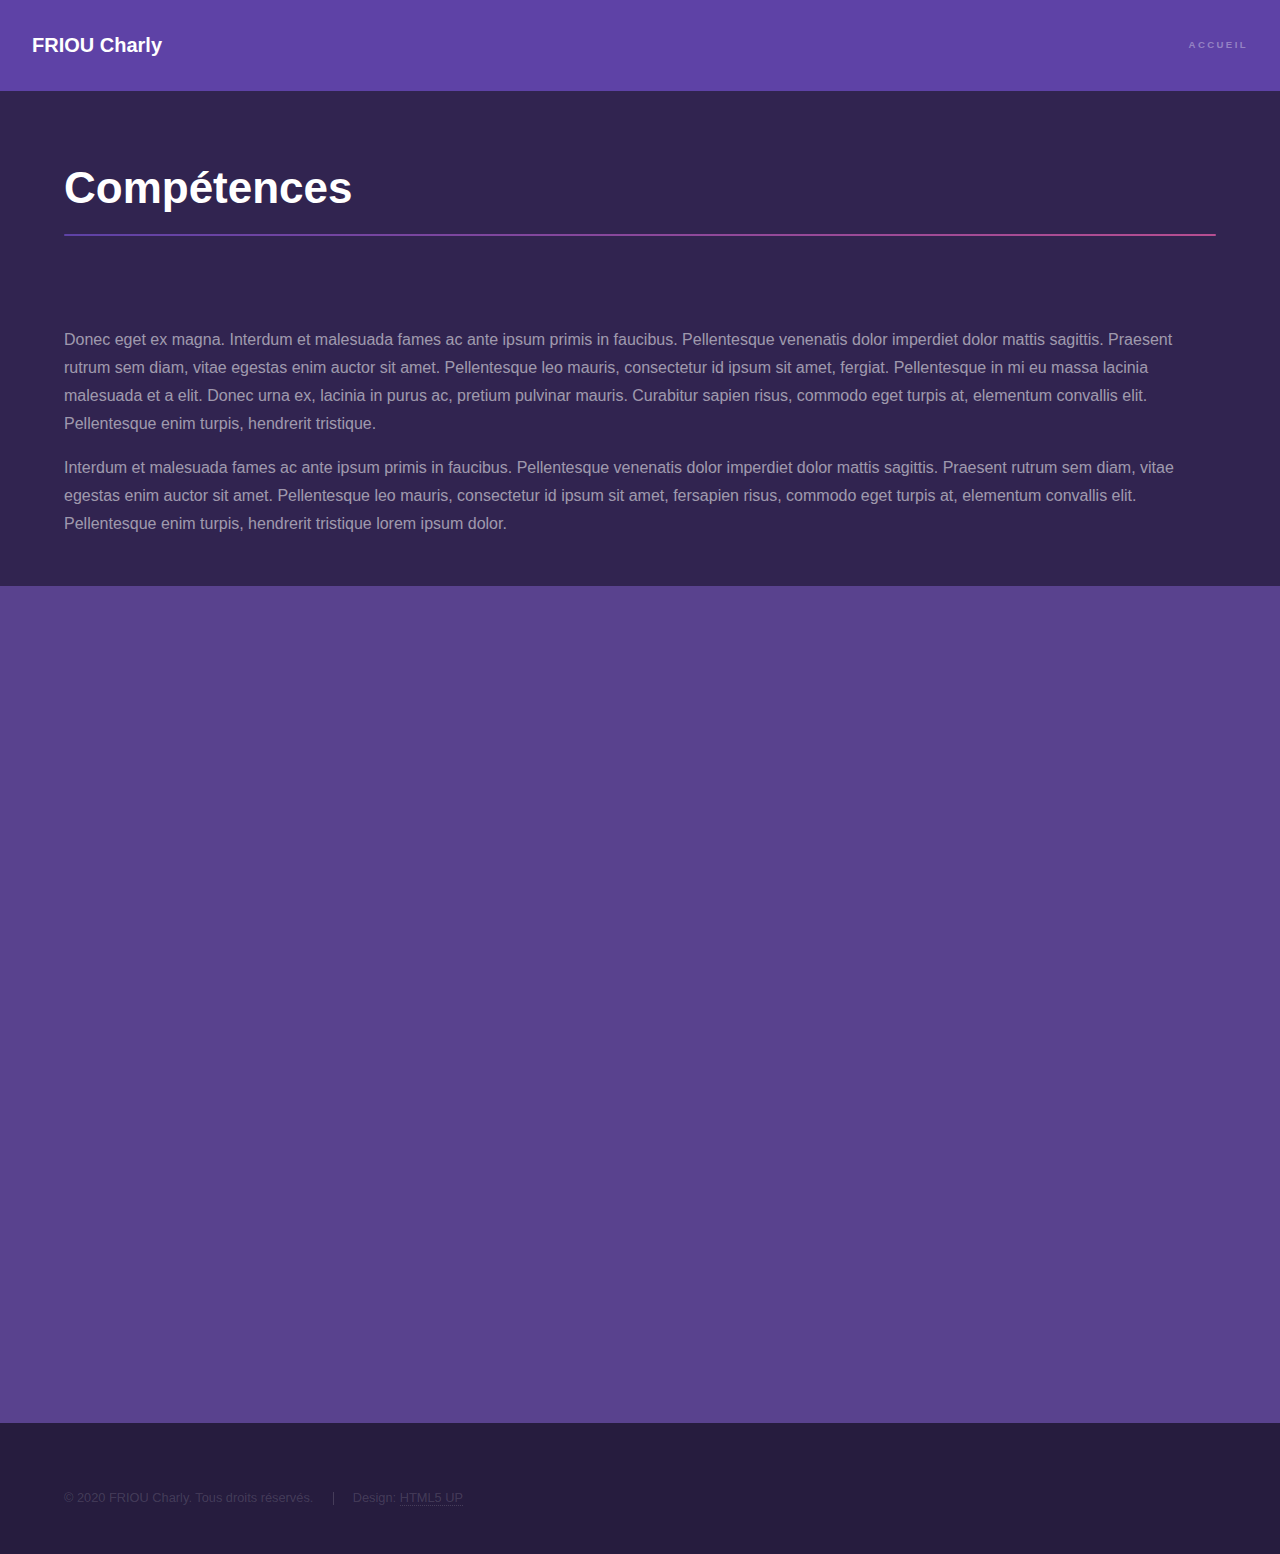
==== competences.html @ c91e8db6 "Update forme" ====
<!DOCTYPE HTML>
<!--
	Hyperspace by HTML5 UP
	html5up.net | @ajlkn
	Free for personal and commercial use under the CCA 3.0 license (html5up.net/license)
-->
<html>
	<head>
		<title>Compétences - FRIOU Charly</title>
		<meta charset="utf-8" />
		<meta name="viewport" content="width=device-width, initial-scale=1, user-scalable=no" />
		<link rel="stylesheet" href="assets/css/main.css" />
		<noscript><link rel="stylesheet" href="assets/css/noscript.css" /></noscript>
	</head>
	<body class="is-preload">

		<!-- Header -->
			<header id="header">
				<a href="index.html" class="title">FRIOU Charly</a>
				<nav>
					<ul>
						<li><a href="index.html">Accueil</a></li>
					</ul>
				</nav>
			</header>

		<!-- Wrapper -->
			<div id="wrapper">

				<!-- Main -->
					<section id="main" class="wrapper">
						<div class="inner">
							<h1 class="major">Compétences</h1>
							<span class="image fit"><img src="images/pic04.jpg" alt="" /></span>
							<p>Donec eget ex magna. Interdum et malesuada fames ac ante ipsum primis in faucibus. Pellentesque venenatis dolor imperdiet dolor mattis sagittis. Praesent rutrum sem diam, vitae egestas enim auctor sit amet. Pellentesque leo mauris, consectetur id ipsum sit amet, fergiat. Pellentesque in mi eu massa lacinia malesuada et a elit. Donec urna ex, lacinia in purus ac, pretium pulvinar mauris. Curabitur sapien risus, commodo eget turpis at, elementum convallis elit. Pellentesque enim turpis, hendrerit tristique.</p>
							<p>Interdum et malesuada fames ac ante ipsum primis in faucibus. Pellentesque venenatis dolor imperdiet dolor mattis sagittis. Praesent rutrum sem diam, vitae egestas enim auctor sit amet. Pellentesque leo mauris, consectetur id ipsum sit amet, fersapien risus, commodo eget turpis at, elementum convallis elit. Pellentesque enim turpis, hendrerit tristique lorem ipsum dolor.</p>
						</div>
					</section>
					<section id="two" class="wrapper style3 fade-up">
						<div class="inner">
							<div class="features">
								<section>
									<span class="icon solid major fa-code"></span>
									<h3>Programmation</h3>
									<p>
									Phasellus convallis elit id ullam corper amet et pulvinar.
									Duis aliquam turpis mauris, sed ultricies erat dapibus.
									</p>
								</section>
								<section>
									<span class="icon solid major fa-link"></span>
									<h3>Réseaux</h3>
									<p>
									Phasellus convallis elit id ullam corper amet et pulvinar.
									Duis aliquam turpis mauris, sed ultricies erat dapibus.
									Phasellus convallis elit id ullam corper amet et pulvinar.
									Duis aliquam turpis mauris, sed ultricies erat dapibus.
									Phasellus convallis elit id ullam corper amet et pulvinar.
									Duis aliquam turpis mauris, sed ultricies erat dapibus.
									Phasellus convallis elit id ullam corper amet et pulvinar.
									Duis aliquam turpis mauris, sed ultricies erat dapibus.
									</p>
								</section>
								<section>
									<span class="icon solid major fa-microchip"></span>
									<h3>Electronique</h3>
									<p>
									Phasellus convallis elit id ullam corper amet et pulvinar.
									Duis aliquam turpis mauris, sed ultricies erat dapibus.
									</p>
								</section>
								<section>
									<span class="icon solid major fa-desktop"></span>
									<h3>Systèmes d'exploitation</h3>
									<p>
									Phasellus convallis elit id ullam corper amet et pulvinar.
									Duis aliquam turpis mauris, sed ultricies erat dapibus.
									</p>
								</section>
								<section>
									<span class="icon solid major fa-file"></span>
									<h3>Scripts</h3>
									<p>
									Phasellus convallis elit id ullam corper amet et pulvinar.
									Duis aliquam turpis mauris, sed ultricies erat dapibus.
									</p>
								</section>
								<section>
									<span class="icon major fa-keyboard"></span>
									<h3>Développement</h3>
									<p>
									Phasellus convallis elit id ullam corper amet et pulvinar. Duis aliquam turpis mauris,
									sed ultricies erat dapibus.
									</p>
								</section>
							</div>
						</div>
					</section>

			</div>

		<!-- Footer -->
			<footer id="footer" class="wrapper alt">
				<div class="inner">
					<ul class="menu">
						<li>&copy; 2020 FRIOU Charly. Tous droits réservés.</li><li>Design: <a href="http://html5up.net">HTML5 UP</a></li>
					</ul>
				</div>
			</footer>

		<!-- Scripts -->
			<script src="assets/js/jquery.min.js"></script>
			<script src="assets/js/jquery.scrollex.min.js"></script>
			<script src="assets/js/jquery.scrolly.min.js"></script>
			<script src="assets/js/browser.min.js"></script>
			<script src="assets/js/breakpoints.min.js"></script>
			<script src="assets/js/util.js"></script>
			<script src="assets/js/main.js"></script>

	</body>
</html>
---- assets/css/main.css ----
@import url(fontawesome-all.min.css);

/*
	Hyperspace by HTML5 UP
	html5up.net | @ajlkn
	Free for personal and commercial use under the CCA 3.0 license (html5up.net/license)
*/

html, body, div, span, applet, object,
iframe, h1, h2, h3, h4, h5, h6, p, blockquote,
pre, a, abbr, acronym, address, big, cite,
code, del, dfn, em, ins, kbd, q, s, samp,
small, strike, strong, sub, sup, tt, var, b,
u, i, center, dl, dt, dd, ol, ul, li, fieldset,
form, label, legend, table, caption, tbody,
tfoot, thead, tr, th, td, article, aside,
canvas, details, embed, figure, figcaption,
footer, header, hgroup, menu, nav, output, ruby,
section, summary, time, mark, audio, video {
	margin: 0;
	padding: 0;
	border: 0;
	font-size: 100%;
	font: inherit;
	vertical-align: baseline;}

article, aside, details, figcaption, figure,
footer, header, hgroup, menu, nav, section {
	display: block;}

body {
	line-height: 1;
}

ol, ul {
	list-style: none;
}

blockquote, q {
	quotes: none;
}

	blockquote:before, blockquote:after, q:before, q:after {
		content: '';
		content: none;
	}

table {
	border-collapse: collapse;
	border-spacing: 0;
}

body {
	-webkit-text-size-adjust: none;
}

mark {
	background-color: transparent;
	color: inherit;
}

input::-moz-focus-inner {
	border: 0;
	padding: 0;
}

input, select, textarea {
	-moz-appearance: none;
	-webkit-appearance: none;
	-ms-appearance: none;
	appearance: none;
}
section.me{
	padding-right: 5em;
}
img.me{  
	width: 100%;
	height: auto;
	border-radius: 5px;
	text-align: center;
}
.containe {
  position: relative;
  width: 100%;
  height: auto;
}
.overlay {
  /* position: absolute; */
  /* bottom: 100%; */
  /* left: 0; */
  /* right: 0; */
  /* background-color: #bd4a00db; */
  /* overflow: hidden; */
  /* width: 100%; */
  /* height: 0; */
  /* border-radius: 5px; */
  /* transition: .5s ease; */
  position: absolute;
  top: 0;
  bottom: 0;
  left: 0;
  right: 0;
  width: 100%;
  height: auto;
  opacity: 0;
  transition: .5s ease;
}

.containe:hover .overlay {
  /* bottom: 0; */
  /* height: 100%; */
  opacity: 1;
}

.icon {
  /* white-space: nowrap;  */
  /* color: white; */
  /* font-size: 20px; */
  /* position: absolute; */
  /* overflow: hidden; */
  /* top: 50%; */
  /* left: 50%; */
  /* transform: translate(-50%, -50%); */
  /* -ms-transform: translate(-50%, -50%); */
  position: absolute;
  top: 50%;
  left: 50%;
  width: 25%;
  height: auto;
  transform: translate(-50%, -50%);
  -ms-transform: translate(-50%, -50%);
}

.links:hover {
  opacity: 0;
}

.credit {
  font-size: 16px;
}

/* Basic */

	@-ms-viewport {
		width: device-width;
	}

	body {
		-ms-overflow-style: scrollbar;
	}

	@media screen and (max-width: 480px) {

		html, body {
			min-width: 320px;
		}

	}

	html {
		box-sizing: border-box;
	}

	*, *:before, *:after {
		box-sizing: inherit;
	}

	body {
		background: #312450;
	}

		body.is-preload *, body.is-preload *:before, body.is-preload *:after {
			-moz-animation: none !important;
			-webkit-animation: none !important;
			-ms-animation: none !important;
			animation: none !important;
			-moz-transition: none !important;
			-webkit-transition: none !important;
			-ms-transition: none !important;
			transition: none !important;
		}

/* Type */

	body, input, select, textarea {
		color: rgba(255, 255, 255, 0.55);
		font-family: Arial, Helvetica, sans-serif;
		font-size: 16.5pt;
		font-weight: normal;
		line-height: 1.75;
	}

		@media screen and (max-width: 1680px) {

			body, input, select, textarea {
				font-size: 13pt;
			}

		}

		@media screen and (max-width: 1280px) {

			body, input, select, textarea {
				font-size: 12pt;
			}

		}

		@media screen and (max-width: 360px) {

			body, input, select, textarea {
				font-size: 11pt;
			}

		}

	a {
		-moz-transition: color 0.2s ease, border-bottom-color 0.2s ease;
		-webkit-transition: color 0.2s ease, border-bottom-color 0.2s ease;
		-ms-transition: color 0.2s ease, border-bottom-color 0.2s ease;
		transition: color 0.2s ease, border-bottom-color 0.2s ease;
		border-bottom: dotted 1px rgba(255, 255, 255, 0.35);
		color: inherit;
		text-decoration: none;
	}

		a:hover {
			border-bottom-color: transparent;
			color: #ffffff;
		}

	strong, b {
		color: #ffffff;
		font-weight: bold;
	}

	em, i {
		font-style: italic;
	}

	p {
		margin: 0 0 1em 0;
	}

	h1, h2, h3, h4, h5, h6 {
		color: #ffffff;
		font-weight: bold;
		line-height: 1.5;
		margin: 0 0 0.5em 0;
	}

		h1 a, h2 a, h3 a, h4 a, h5 a, h6 a {
			color: inherit;
			text-decoration: none;
		}

	h1 {
		font-size: 2.75em;
	}

		h1.major {
			margin: 0 0 1.3em 0;
			position: relative;
			padding-bottom: 0.35em;
		}

			h1.major:after {
				background-image: -moz-linear-gradient(to right, #5e42a6, #b74e91);
				background-image: -webkit-linear-gradient(to right, #5e42a6, #b74e91);
				background-image: -ms-linear-gradient(to right, #5e42a6, #b74e91);
				background-image: linear-gradient(to right, #5e42a6, #b74e91);
				-moz-transition: max-width 0.2s ease;
				-webkit-transition: max-width 0.2s ease;
				-ms-transition: max-width 0.2s ease;
				transition: max-width 0.2s ease;
				border-radius: 0.2em;
				bottom: 0;
				content: '';
				height: 0.05em;
				position: absolute;
				right: 0;
				width: 100%;
			}

	h2 {
		font-size: 1.75em;
	}

	h3 {
		font-size: 1.1em;
	}

	h4 {
		font-size: 1em;
	}

	h5 {
		font-size: 0.8em;
	}

	h6 {
		font-size: 0.6em;
	}

	@media screen and (max-width: 736px) {

		h1 {
			font-size: 2em;
		}

		h2 {
			font-size: 1.25em;
		}

		h3 {
			font-size: 1em;
		}

		h4 {
			font-size: 0.8em;
		}

		h5 {
			font-size: 0.6em;
		}

		h6 {
			font-size: 0.6em;
		}

	}

	sub {
		font-size: 0.8em;
		position: relative;
		top: 0.5em;
	}

	sup {
		font-size: 0.8em;
		position: relative;
		top: -0.5em;
	}

	blockquote {
		border-left: solid 4px rgba(255, 255, 255, 0.15);
		font-style: italic;
		margin: 0 0 2em 0;
		padding: 0.5em 0 0.5em 2em;
	}

	code {
		background: rgba(255, 255, 255, 0.05);
		border-radius: 0.25em;
		border: solid 1px rgba(255, 255, 255, 0.15);
		font-family: "Courier New", monospace;
		font-size: 0.9em;
		margin: 0 0.25em;
		padding: 0.25em 0.65em;
	}

	pre {
		-webkit-overflow-scrolling: touch;
		font-family: "Courier New", monospace;
		font-size: 0.9em;
		margin: 0 0 2em 0;
	}

		pre code {
			display: block;
			line-height: 1.75em;
			padding: 1em 1.5em;
			overflow-x: auto;
		}

	hr {
		border: 0;
		border-bottom: solid 1px rgba(255, 255, 255, 0.15);
		margin: 2em 0;
	}

		hr.major {
			margin: 3em 0;
		}

	.align-left {
		text-align: left;
	}

	.align-center {
		text-align: center;
	}

	.align-right {
		text-align: right;
	}

/* Row */

	.row {
		display: flex;
		flex-wrap: wrap;
		box-sizing: border-box;
		align-items: stretch;
	}

		.row > * {
			box-sizing: border-box;
		}

		.row.gtr-uniform > * > :last-child {
			margin-bottom: 0;
		}

		.row.aln-left {
			justify-content: flex-start;
		}

		.row.aln-center {
			justify-content: center;
		}

		.row.aln-right {
			justify-content: flex-end;
		}

		.row.aln-top {
			align-items: flex-start;
		}

		.row.aln-middle {
			align-items: center;
		}

		.row.aln-bottom {
			align-items: flex-end;
		}

		.row > .imp {
			order: -1;
		}

		.row > .col-1 {
			width: 8.33333%;
		}

		.row > .off-1 {
			margin-left: 8.33333%;
		}

		.row > .col-2 {
			width: 16.66667%;
		}

		.row > .off-2 {
			margin-left: 16.66667%;
		}

		.row > .col-3 {
			width: 25%;
		}

		.row > .off-3 {
			margin-left: 25%;
		}

		.row > .col-4 {
			width: 33.33333%;
		}

		.row > .off-4 {
			margin-left: 33.33333%;
		}

		.row > .col-5 {
			width: 41.66667%;
		}

		.row > .off-5 {
			margin-left: 41.66667%;
		}

		.row > .col-6 {
			width: 50%;
		}

		.row > .off-6 {
			margin-left: 50%;
		}

		.row > .col-7 {
			width: 58.33333%;
		}

		.row > .off-7 {
			margin-left: 58.33333%;
		}

		.row > .col-8 {
			width: 66.66667%;
		}

		.row > .off-8 {
			margin-left: 66.66667%;
		}

		.row > .col-9 {
			width: 75%;
		}

		.row > .off-9 {
			margin-left: 75%;
		}

		.row > .col-10 {
			width: 83.33333%;
		}

		.row > .off-10 {
			margin-left: 83.33333%;
		}

		.row > .col-11 {
			width: 91.66667%;
		}

		.row > .off-11 {
			margin-left: 91.66667%;
		}

		.row > .col-12 {
			width: 100%;
		}

		.row > .off-12 {
			margin-left: 100%;
		}

		.row.gtr-0 {
			margin-top: 0;
			margin-left: 0em;
		}

			.row.gtr-0 > * {
				padding: 0 0 0 0em;
			}

			.row.gtr-0.gtr-uniform {
				margin-top: 0em;
			}

				.row.gtr-0.gtr-uniform > * {
					padding-top: 0em;
				}

		.row.gtr-25 {
			margin-top: 0;
			margin-left: -0.375em;
		}

			.row.gtr-25 > * {
				padding: 0 0 0 0.375em;
			}

			.row.gtr-25.gtr-uniform {
				margin-top: -0.375em;
			}

				.row.gtr-25.gtr-uniform > * {
					padding-top: 0.375em;
				}

		.row.gtr-50 {
			margin-top: 0;
			margin-left: -0.75em;
		}

			.row.gtr-50 > * {
				padding: 0 0 0 0.75em;
			}

			.row.gtr-50.gtr-uniform {
				margin-top: -0.75em;
			}

				.row.gtr-50.gtr-uniform > * {
					padding-top: 0.75em;
				}

		.row {
			margin-top: 0;
			margin-left: -1.5em;
		}

			.row > * {
				padding: 0 0 0 1.5em;
			}

			.row.gtr-uniform {
				margin-top: -1.5em;
			}

				.row.gtr-uniform > * {
					padding-top: 1.5em;
				}

		.row.gtr-150 {
			margin-top: 0;
			margin-left: -2.25em;
		}

			.row.gtr-150 > * {
				padding: 0 0 0 2.25em;
			}

			.row.gtr-150.gtr-uniform {
				margin-top: -2.25em;
			}

				.row.gtr-150.gtr-uniform > * {
					padding-top: 2.25em;
				}

		.row.gtr-200 {
			margin-top: 0;
			margin-left: -3em;
		}

			.row.gtr-200 > * {
				padding: 0 0 0 3em;
			}

			.row.gtr-200.gtr-uniform {
				margin-top: -3em;
			}

				.row.gtr-200.gtr-uniform > * {
					padding-top: 3em;
				}

		@media screen and (max-width: 1680px) {

			.row {
				display: flex;
				flex-wrap: wrap;
				box-sizing: border-box;
				align-items: stretch;
			}

				.row > * {
					box-sizing: border-box;
				}

				.row.gtr-uniform > * > :last-child {
					margin-bottom: 0;
				}

				.row.aln-left {
					justify-content: flex-start;
				}

				.row.aln-center {
					justify-content: center;
				}

				.row.aln-right {
					justify-content: flex-end;
				}

				.row.aln-top {
					align-items: flex-start;
				}

				.row.aln-middle {
					align-items: center;
				}

				.row.aln-bottom {
					align-items: flex-end;
				}

				.row > .imp-xlarge {
					order: -1;
				}

				.row > .col-1-xlarge {
					width: 8.33333%;
				}

				.row > .off-1-xlarge {
					margin-left: 8.33333%;
				}

				.row > .col-2-xlarge {
					width: 16.66667%;
				}

				.row > .off-2-xlarge {
					margin-left: 16.66667%;
				}

				.row > .col-3-xlarge {
					width: 25%;
				}

				.row > .off-3-xlarge {
					margin-left: 25%;
				}

				.row > .col-4-xlarge {
					width: 33.33333%;
				}

				.row > .off-4-xlarge {
					margin-left: 33.33333%;
				}

				.row > .col-5-xlarge {
					width: 41.66667%;
				}

				.row > .off-5-xlarge {
					margin-left: 41.66667%;
				}

				.row > .col-6-xlarge {
					width: 50%;
				}

				.row > .off-6-xlarge {
					margin-left: 50%;
				}

				.row > .col-7-xlarge {
					width: 58.33333%;
				}

				.row > .off-7-xlarge {
					margin-left: 58.33333%;
				}

				.row > .col-8-xlarge {
					width: 66.66667%;
				}

				.row > .off-8-xlarge {
					margin-left: 66.66667%;
				}

				.row > .col-9-xlarge {
					width: 75%;
				}

				.row > .off-9-xlarge {
					margin-left: 75%;
				}

				.row > .col-10-xlarge {
					width: 83.33333%;
				}

				.row > .off-10-xlarge {
					margin-left: 83.33333%;
				}

				.row > .col-11-xlarge {
					width: 91.66667%;
				}

				.row > .off-11-xlarge {
					margin-left: 91.66667%;
				}

				.row > .col-12-xlarge {
					width: 100%;
				}

				.row > .off-12-xlarge {
					margin-left: 100%;
				}

				.row.gtr-0 {
					margin-top: 0;
					margin-left: 0em;
				}

					.row.gtr-0 > * {
						padding: 0 0 0 0em;
					}

					.row.gtr-0.gtr-uniform {
						margin-top: 0em;
					}

						.row.gtr-0.gtr-uniform > * {
							padding-top: 0em;
						}

				.row.gtr-25 {
					margin-top: 0;
					margin-left: -0.375em;
				}

					.row.gtr-25 > * {
						padding: 0 0 0 0.375em;
					}

					.row.gtr-25.gtr-uniform {
						margin-top: -0.375em;
					}

						.row.gtr-25.gtr-uniform > * {
							padding-top: 0.375em;
						}

				.row.gtr-50 {
					margin-top: 0;
					margin-left: -0.75em;
				}

					.row.gtr-50 > * {
						padding: 0 0 0 0.75em;
					}

					.row.gtr-50.gtr-uniform {
						margin-top: -0.75em;
					}

						.row.gtr-50.gtr-uniform > * {
							padding-top: 0.75em;
						}

				.row {
					margin-top: 0;
					margin-left: -1.5em;
				}

					.row > * {
						padding: 0 0 0 1.5em;
					}

					.row.gtr-uniform {
						margin-top: -1.5em;
					}

						.row.gtr-uniform > * {
							padding-top: 1.5em;
						}

				.row.gtr-150 {
					margin-top: 0;
					margin-left: -2.25em;
				}

					.row.gtr-150 > * {
						padding: 0 0 0 2.25em;
					}

					.row.gtr-150.gtr-uniform {
						margin-top: -2.25em;
					}

						.row.gtr-150.gtr-uniform > * {
							padding-top: 2.25em;
						}

				.row.gtr-200 {
					margin-top: 0;
					margin-left: -3em;
				}

					.row.gtr-200 > * {
						padding: 0 0 0 3em;
					}

					.row.gtr-200.gtr-uniform {
						margin-top: -3em;
					}

						.row.gtr-200.gtr-uniform > * {
							padding-top: 3em;
						}

		}

		@media screen and (max-width: 1280px) {

			.row {
				display: flex;
				flex-wrap: wrap;
				box-sizing: border-box;
				align-items: stretch;
			}

				.row > * {
					box-sizing: border-box;
				}

				.row.gtr-uniform > * > :last-child {
					margin-bottom: 0;
				}

				.row.aln-left {
					justify-content: flex-start;
				}

				.row.aln-center {
					justify-content: center;
				}

				.row.aln-right {
					justify-content: flex-end;
				}

				.row.aln-top {
					align-items: flex-start;
				}

				.row.aln-middle {
					align-items: center;
				}

				.row.aln-bottom {
					align-items: flex-end;
				}

				.row > .imp-large {
					order: -1;
				}

				.row > .col-1-large {
					width: 8.33333%;
				}

				.row > .off-1-large {
					margin-left: 8.33333%;
				}

				.row > .col-2-large {
					width: 16.66667%;
				}

				.row > .off-2-large {
					margin-left: 16.66667%;
				}

				.row > .col-3-large {
					width: 25%;
				}

				.row > .off-3-large {
					margin-left: 25%;
				}

				.row > .col-4-large {
					width: 33.33333%;
				}

				.row > .off-4-large {
					margin-left: 33.33333%;
				}

				.row > .col-5-large {
					width: 41.66667%;
				}

				.row > .off-5-large {
					margin-left: 41.66667%;
				}

				.row > .col-6-large {
					width: 50%;
				}

				.row > .off-6-large {
					margin-left: 50%;
				}

				.row > .col-7-large {
					width: 58.33333%;
				}

				.row > .off-7-large {
					margin-left: 58.33333%;
				}

				.row > .col-8-large {
					width: 66.66667%;
				}

				.row > .off-8-large {
					margin-left: 66.66667%;
				}

				.row > .col-9-large {
					width: 75%;
				}

				.row > .off-9-large {
					margin-left: 75%;
				}

				.row > .col-10-large {
					width: 83.33333%;
				}

				.row > .off-10-large {
					margin-left: 83.33333%;
				}

				.row > .col-11-large {
					width: 91.66667%;
				}

				.row > .off-11-large {
					margin-left: 91.66667%;
				}

				.row > .col-12-large {
					width: 100%;
				}

				.row > .off-12-large {
					margin-left: 100%;
				}

				.row.gtr-0 {
					margin-top: 0;
					margin-left: 0em;
				}

					.row.gtr-0 > * {
						padding: 0 0 0 0em;
					}

					.row.gtr-0.gtr-uniform {
						margin-top: 0em;
					}

						.row.gtr-0.gtr-uniform > * {
							padding-top: 0em;
						}

				.row.gtr-25 {
					margin-top: 0;
					margin-left: -0.375em;
				}

					.row.gtr-25 > * {
						padding: 0 0 0 0.375em;
					}

					.row.gtr-25.gtr-uniform {
						margin-top: -0.375em;
					}

						.row.gtr-25.gtr-uniform > * {
							padding-top: 0.375em;
						}

				.row.gtr-50 {
					margin-top: 0;
					margin-left: -0.75em;
				}

					.row.gtr-50 > * {
						padding: 0 0 0 0.75em;
					}

					.row.gtr-50.gtr-uniform {
						margin-top: -0.75em;
					}

						.row.gtr-50.gtr-uniform > * {
							padding-top: 0.75em;
						}

				.row {
					margin-top: 0;
					margin-left: -1.5em;
				}

					.row > * {
						padding: 0 0 0 1.5em;
					}

					.row.gtr-uniform {
						margin-top: -1.5em;
					}

						.row.gtr-uniform > * {
							padding-top: 1.5em;
						}

				.row.gtr-150 {
					margin-top: 0;
					margin-left: -2.25em;
				}

					.row.gtr-150 > * {
						padding: 0 0 0 2.25em;
					}

					.row.gtr-150.gtr-uniform {
						margin-top: -2.25em;
					}

						.row.gtr-150.gtr-uniform > * {
							padding-top: 2.25em;
						}

				.row.gtr-200 {
					margin-top: 0;
					margin-left: -3em;
				}

					.row.gtr-200 > * {
						padding: 0 0 0 3em;
					}

					.row.gtr-200.gtr-uniform {
						margin-top: -3em;
					}

						.row.gtr-200.gtr-uniform > * {
							padding-top: 3em;
						}

		}

		@media screen and (max-width: 980px) {

			.row {
				display: flex;
				flex-wrap: wrap;
				box-sizing: border-box;
				align-items: stretch;
			}

				.row > * {
					box-sizing: border-box;
				}

				.row.gtr-uniform > * > :last-child {
					margin-bottom: 0;
				}

				.row.aln-left {
					justify-content: flex-start;
				}

				.row.aln-center {
					justify-content: center;
				}

				.row.aln-right {
					justify-content: flex-end;
				}

				.row.aln-top {
					align-items: flex-start;
				}

				.row.aln-middle {
					align-items: center;
				}

				.row.aln-bottom {
					align-items: flex-end;
				}

				.row > .imp-medium {
					order: -1;
				}

				.row > .col-1-medium {
					width: 8.33333%;
				}

				.row > .off-1-medium {
					margin-left: 8.33333%;
				}

				.row > .col-2-medium {
					width: 16.66667%;
				}

				.row > .off-2-medium {
					margin-left: 16.66667%;
				}

				.row > .col-3-medium {
					width: 25%;
				}

				.row > .off-3-medium {
					margin-left: 25%;
				}

				.row > .col-4-medium {
					width: 33.33333%;
				}

				.row > .off-4-medium {
					margin-left: 33.33333%;
				}

				.row > .col-5-medium {
					width: 41.66667%;
				}

				.row > .off-5-medium {
					margin-left: 41.66667%;
				}

				.row > .col-6-medium {
					width: 50%;
				}

				.row > .off-6-medium {
					margin-left: 50%;
				}

				.row > .col-7-medium {
					width: 58.33333%;
				}

				.row > .off-7-medium {
					margin-left: 58.33333%;
				}

				.row > .col-8-medium {
					width: 66.66667%;
				}

				.row > .off-8-medium {
					margin-left: 66.66667%;
				}

				.row > .col-9-medium {
					width: 75%;
				}

				.row > .off-9-medium {
					margin-left: 75%;
				}

				.row > .col-10-medium {
					width: 83.33333%;
				}

				.row > .off-10-medium {
					margin-left: 83.33333%;
				}

				.row > .col-11-medium {
					width: 91.66667%;
				}

				.row > .off-11-medium {
					margin-left: 91.66667%;
				}

				.row > .col-12-medium {
					width: 100%;
				}

				.row > .off-12-medium {
					margin-left: 100%;
				}

				.row.gtr-0 {
					margin-top: 0;
					margin-left: 0em;
				}

					.row.gtr-0 > * {
						padding: 0 0 0 0em;
					}

					.row.gtr-0.gtr-uniform {
						margin-top: 0em;
					}

						.row.gtr-0.gtr-uniform > * {
							padding-top: 0em;
						}

				.row.gtr-25 {
					margin-top: 0;
					margin-left: -0.375em;
				}

					.row.gtr-25 > * {
						padding: 0 0 0 0.375em;
					}

					.row.gtr-25.gtr-uniform {
						margin-top: -0.375em;
					}

						.row.gtr-25.gtr-uniform > * {
							padding-top: 0.375em;
						}

				.row.gtr-50 {
					margin-top: 0;
					margin-left: -0.75em;
				}

					.row.gtr-50 > * {
						padding: 0 0 0 0.75em;
					}

					.row.gtr-50.gtr-uniform {
						margin-top: -0.75em;
					}

						.row.gtr-50.gtr-uniform > * {
							padding-top: 0.75em;
						}

				.row {
					margin-top: 0;
					margin-left: -1.5em;
				}

					.row > * {
						padding: 0 0 0 1.5em;
					}

					.row.gtr-uniform {
						margin-top: -1.5em;
					}

						.row.gtr-uniform > * {
							padding-top: 1.5em;
						}

				.row.gtr-150 {
					margin-top: 0;
					margin-left: -2.25em;
				}

					.row.gtr-150 > * {
						padding: 0 0 0 2.25em;
					}

					.row.gtr-150.gtr-uniform {
						margin-top: -2.25em;
					}

						.row.gtr-150.gtr-uniform > * {
							padding-top: 2.25em;
						}

				.row.gtr-200 {
					margin-top: 0;
					margin-left: -3em;
				}

					.row.gtr-200 > * {
						padding: 0 0 0 3em;
					}

					.row.gtr-200.gtr-uniform {
						margin-top: -3em;
					}

						.row.gtr-200.gtr-uniform > * {
							padding-top: 3em;
						}

		}

		@media screen and (max-width: 736px) {

			.row {
				display: flex;
				flex-wrap: wrap;
				box-sizing: border-box;
				align-items: stretch;
			}

				.row > * {
					box-sizing: border-box;
				}

				.row.gtr-uniform > * > :last-child {
					margin-bottom: 0;
				}

				.row.aln-left {
					justify-content: flex-start;
				}

				.row.aln-center {
					justify-content: center;
				}

				.row.aln-right {
					justify-content: flex-end;
				}

				.row.aln-top {
					align-items: flex-start;
				}

				.row.aln-middle {
					align-items: center;
				}

				.row.aln-bottom {
					align-items: flex-end;
				}

				.row > .imp-small {
					order: -1;
				}

				.row > .col-1-small {
					width: 8.33333%;
				}

				.row > .off-1-small {
					margin-left: 8.33333%;
				}

				.row > .col-2-small {
					width: 16.66667%;
				}

				.row > .off-2-small {
					margin-left: 16.66667%;
				}

				.row > .col-3-small {
					width: 25%;
				}

				.row > .off-3-small {
					margin-left: 25%;
				}

				.row > .col-4-small {
					width: 33.33333%;
				}

				.row > .off-4-small {
					margin-left: 33.33333%;
				}

				.row > .col-5-small {
					width: 41.66667%;
				}

				.row > .off-5-small {
					margin-left: 41.66667%;
				}

				.row > .col-6-small {
					width: 50%;
				}

				.row > .off-6-small {
					margin-left: 50%;
				}

				.row > .col-7-small {
					width: 58.33333%;
				}

				.row > .off-7-small {
					margin-left: 58.33333%;
				}

				.row > .col-8-small {
					width: 66.66667%;
				}

				.row > .off-8-small {
					margin-left: 66.66667%;
				}

				.row > .col-9-small {
					width: 75%;
				}

				.row > .off-9-small {
					margin-left: 75%;
				}

				.row > .col-10-small {
					width: 83.33333%;
				}

				.row > .off-10-small {
					margin-left: 83.33333%;
				}

				.row > .col-11-small {
					width: 91.66667%;
				}

				.row > .off-11-small {
					margin-left: 91.66667%;
				}

				.row > .col-12-small {
					width: 100%;
				}

				.row > .off-12-small {
					margin-left: 100%;
				}

				.row.gtr-0 {
					margin-top: 0;
					margin-left: 0em;
				}

					.row.gtr-0 > * {
						padding: 0 0 0 0em;
					}

					.row.gtr-0.gtr-uniform {
						margin-top: 0em;
					}

						.row.gtr-0.gtr-uniform > * {
							padding-top: 0em;
						}

				.row.gtr-25 {
					margin-top: 0;
					margin-left: -0.375em;
				}

					.row.gtr-25 > * {
						padding: 0 0 0 0.375em;
					}

					.row.gtr-25.gtr-uniform {
						margin-top: -0.375em;
					}

						.row.gtr-25.gtr-uniform > * {
							padding-top: 0.375em;
						}

				.row.gtr-50 {
					margin-top: 0;
					margin-left: -0.75em;
				}

					.row.gtr-50 > * {
						padding: 0 0 0 0.75em;
					}

					.row.gtr-50.gtr-uniform {
						margin-top: -0.75em;
					}

						.row.gtr-50.gtr-uniform > * {
							padding-top: 0.75em;
						}

				.row {
					margin-top: 0;
					margin-left: -1.5em;
				}

					.row > * {
						padding: 0 0 0 1.5em;
					}

					.row.gtr-uniform {
						margin-top: -1.5em;
					}

						.row.gtr-uniform > * {
							padding-top: 1.5em;
						}

				.row.gtr-150 {
					margin-top: 0;
					margin-left: -2.25em;
				}

					.row.gtr-150 > * {
						padding: 0 0 0 2.25em;
					}

					.row.gtr-150.gtr-uniform {
						margin-top: -2.25em;
					}

						.row.gtr-150.gtr-uniform > * {
							padding-top: 2.25em;
						}

				.row.gtr-200 {
					margin-top: 0;
					margin-left: -3em;
				}

					.row.gtr-200 > * {
						padding: 0 0 0 3em;
					}

					.row.gtr-200.gtr-uniform {
						margin-top: -3em;
					}

						.row.gtr-200.gtr-uniform > * {
							padding-top: 3em;
						}

		}

		@media screen and (max-width: 480px) {

			.row {
				display: flex;
				flex-wrap: wrap;
				box-sizing: border-box;
				align-items: stretch;
			}

				.row > * {
					box-sizing: border-box;
				}

				.row.gtr-uniform > * > :last-child {
					margin-bottom: 0;
				}

				.row.aln-left {
					justify-content: flex-start;
				}

				.row.aln-center {
					justify-content: center;
				}

				.row.aln-right {
					justify-content: flex-end;
				}

				.row.aln-top {
					align-items: flex-start;
				}

				.row.aln-middle {
					align-items: center;
				}

				.row.aln-bottom {
					align-items: flex-end;
				}

				.row > .imp-xsmall {
					order: -1;
				}

				.row > .col-1-xsmall {
					width: 8.33333%;
				}

				.row > .off-1-xsmall {
					margin-left: 8.33333%;
				}

				.row > .col-2-xsmall {
					width: 16.66667%;
				}

				.row > .off-2-xsmall {
					margin-left: 16.66667%;
				}

				.row > .col-3-xsmall {
					width: 25%;
				}

				.row > .off-3-xsmall {
					margin-left: 25%;
				}

				.row > .col-4-xsmall {
					width: 33.33333%;
				}

				.row > .off-4-xsmall {
					margin-left: 33.33333%;
				}

				.row > .col-5-xsmall {
					width: 41.66667%;
				}

				.row > .off-5-xsmall {
					margin-left: 41.66667%;
				}

				.row > .col-6-xsmall {
					width: 50%;
				}

				.row > .off-6-xsmall {
					margin-left: 50%;
				}

				.row > .col-7-xsmall {
					width: 58.33333%;
				}

				.row > .off-7-xsmall {
					margin-left: 58.33333%;
				}

				.row > .col-8-xsmall {
					width: 66.66667%;
				}

				.row > .off-8-xsmall {
					margin-left: 66.66667%;
				}

				.row > .col-9-xsmall {
					width: 75%;
				}

				.row > .off-9-xsmall {
					margin-left: 75%;
				}

				.row > .col-10-xsmall {
					width: 83.33333%;
				}

				.row > .off-10-xsmall {
					margin-left: 83.33333%;
				}

				.row > .col-11-xsmall {
					width: 91.66667%;
				}

				.row > .off-11-xsmall {
					margin-left: 91.66667%;
				}

				.row > .col-12-xsmall {
					width: 100%;
				}

				.row > .off-12-xsmall {
					margin-left: 100%;
				}

				.row.gtr-0 {
					margin-top: 0;
					margin-left: 0em;
				}

					.row.gtr-0 > * {
						padding: 0 0 0 0em;
					}

					.row.gtr-0.gtr-uniform {
						margin-top: 0em;
					}

						.row.gtr-0.gtr-uniform > * {
							padding-top: 0em;
						}

				.row.gtr-25 {
					margin-top: 0;
					margin-left: -0.375em;
				}

					.row.gtr-25 > * {
						padding: 0 0 0 0.375em;
					}

					.row.gtr-25.gtr-uniform {
						margin-top: -0.375em;
					}

						.row.gtr-25.gtr-uniform > * {
							padding-top: 0.375em;
						}

				.row.gtr-50 {
					margin-top: 0;
					margin-left: -0.75em;
				}

					.row.gtr-50 > * {
						padding: 0 0 0 0.75em;
					}

					.row.gtr-50.gtr-uniform {
						margin-top: -0.75em;
					}

						.row.gtr-50.gtr-uniform > * {
							padding-top: 0.75em;
						}

				.row {
					margin-top: 0;
					margin-left: -1.5em;
				}

					.row > * {
						padding: 0 0 0 1.5em;
					}

					.row.gtr-uniform {
						margin-top: -1.5em;
					}

						.row.gtr-uniform > * {
							padding-top: 1.5em;
						}

				.row.gtr-150 {
					margin-top: 0;
					margin-left: -2.25em;
				}

					.row.gtr-150 > * {
						padding: 0 0 0 2.25em;
					}

					.row.gtr-150.gtr-uniform {
						margin-top: -2.25em;
					}

						.row.gtr-150.gtr-uniform > * {
							padding-top: 2.25em;
						}

				.row.gtr-200 {
					margin-top: 0;
					margin-left: -3em;
				}

					.row.gtr-200 > * {
						padding: 0 0 0 3em;
					}

					.row.gtr-200.gtr-uniform {
						margin-top: -3em;
					}

						.row.gtr-200.gtr-uniform > * {
							padding-top: 3em;
						}

		}

/* Box */

	.box {
		border-radius: 0.25em;
		border: solid 1px rgba(255, 255, 255, 0.15);
		margin-bottom: 2em;
		padding: 1.5em;
	}

		.box > :last-child,
		.box > :last-child > :last-child,
		.box > :last-child > :last-child > :last-child {
			margin-bottom: 0;
		}

		.box.alt {
			border: 0;
			border-radius: 0;
			padding: 0;
		}

/* Button */

	input[type="submit"],
	input[type="reset"],
	input[type="button"],
	button,
	.button {
		-moz-appearance: none;
		-webkit-appearance: none;
		-ms-appearance: none;
		appearance: none;
		-moz-transition: border-color 0.2s ease;
		-webkit-transition: border-color 0.2s ease;
		-ms-transition: border-color 0.2s ease;
		transition: border-color 0.2s ease;
		background-color: transparent;
		border: solid 1px !important;
		border-color: rgba(255, 255, 255, 0.15) !important;
		border-radius: 3em;
		color: #ffffff !important;
		cursor: pointer;
		display: inline-block;
		font-size: 0.6em;
		font-weight: bold;
		height: calc(4.75em + 2px);
		letter-spacing: 0.25em;
		line-height: 4.75em;
		outline: 0;
		padding: 0 3.75em;
		position: relative;
		text-align: center;
		text-decoration: none;
		text-transform: uppercase;
		white-space: nowrap;
	}

		input[type="submit"]:after,
		input[type="reset"]:after,
		input[type="button"]:after,
		button:after,
		.button:after {
			-moz-transform: scale(0.25);
			-webkit-transform: scale(0.25);
			-ms-transform: scale(0.25);
			transform: scale(0.25);
			pointer-events: none;
			-moz-transition: opacity 0.2s ease, -moz-transform 0.2s ease;
			-webkit-transition: opacity 0.2s ease, -webkit-transform 0.2s ease;
			-ms-transition: opacity 0.2s ease, -ms-transform 0.2s ease;
			transition: opacity 0.2s ease, transform 0.2s ease;
			background: #ffffff;
			border-radius: 3em;
			content: '';
			height: 100%;
			left: 0;
			opacity: 0;
			position: absolute;
			top: 0;
			width: 100%;
		}

		input[type="submit"].icon:before,
		input[type="reset"].icon:before,
		input[type="button"].icon:before,
		button.icon:before,
		.button.icon:before {
			margin-right: 0.75em;
		}

		input[type="submit"].fit,
		input[type="reset"].fit,
		input[type="button"].fit,
		button.fit,
		.button.fit {
			width: 100%;
		}

		input[type="submit"].small,
		input[type="reset"].small,
		input[type="button"].small,
		button.small,
		.button.small {
			font-size: 0.4em;
		}

		input[type="submit"].large,
		input[type="reset"].large,
		input[type="button"].large,
		button.large,
		.button.large {
			font-size: 0.8em;
		}

		input[type="submit"].primary,
		input[type="reset"].primary,
		input[type="button"].primary,
		button.primary,
		.button.primary {
			background-color: #ffffff;
			color: #312450 !important;
		}

			input[type="submit"].primary:after,
			input[type="reset"].primary:after,
			input[type="button"].primary:after,
			button.primary:after,
			.button.primary:after {
				display: none;
			}

		input[type="submit"].disabled, input[type="submit"]:disabled,
		input[type="reset"].disabled,
		input[type="reset"]:disabled,
		input[type="button"].disabled,
		input[type="button"]:disabled,
		button.disabled,
		button:disabled,
		.button.disabled,
		.button:disabled {
			cursor: default;
			opacity: 0.5;
			pointer-events: none;
		}

		input[type="submit"]:hover,
		input[type="reset"]:hover,
		input[type="button"]:hover,
		button:hover,
		.button:hover {
			border-color: rgba(255, 255, 255, 0.55) !important;
		}

			input[type="submit"]:hover:after,
			input[type="reset"]:hover:after,
			input[type="button"]:hover:after,
			button:hover:after,
			.button:hover:after {
				opacity: 0.05;
				-moz-transform: scale(1);
				-webkit-transform: scale(1);
				-ms-transform: scale(1);
				transform: scale(1);
			}

			input[type="submit"]:hover:active,
			input[type="reset"]:hover:active,
			input[type="button"]:hover:active,
			button:hover:active,
			.button:hover:active {
				border-color: #ffffff !important;
			}

				input[type="submit"]:hover:active:after,
				input[type="reset"]:hover:active:after,
				input[type="button"]:hover:active:after,
				button:hover:active:after,
				.button:hover:active:after {
					opacity: 0.1;
				}

/* Features */

	.features {
		display: -moz-flex;
		display: -webkit-flex;
		display: -ms-flex;
		display: flex;
		-moz-flex-wrap: wrap;
		-webkit-flex-wrap: wrap;
		-ms-flex-wrap: wrap;
		flex-wrap: wrap;
		border-radius: 0.25em;
		border: solid 1px rgba(255, 255, 255, 0.15);
		background: rgba(255, 255, 255, 0.05);
		margin: 0 0 2em 0;
	}

		.features section {
			padding: 3.5em 3em 1em 7em ;
			width: 50%;
			border-top: solid 1px rgba(255, 255, 255, 0.15);
			position: relative;
		}

			.features section:nth-child(-n + 2) {
				border-top-width: 0;
			}

			.features section:nth-child(2n) {
				border-left: solid 1px rgba(255, 255, 255, 0.15);
			}

			.features section .icon {
				-moz-transition: opacity 0.5s ease, -moz-transform 0.5s ease;
				-webkit-transition: opacity 0.5s ease, -webkit-transform 0.5s ease;
				-ms-transition: opacity 0.5s ease, -ms-transform 0.5s ease;
				transition: opacity 0.5s ease, transform 0.5s ease;
				-moz-transition-delay: 1s;
				-webkit-transition-delay: 1s;
				-ms-transition-delay: 1s;
				transition-delay: 1s;
				-moz-transform: scale(1);
				-webkit-transform: scale(1);
				-ms-transform: scale(1);
				transform: scale(1);
				position: absolute;
				left: 3em;
				top: 3em;
				opacity: 1;
			}

			.features section:nth-child(1) .icon {
				-moz-transition-delay: 0.15s;
				-webkit-transition-delay: 0.15s;
				-ms-transition-delay: 0.15s;
				transition-delay: 0.15s;
			}

			.features section:nth-child(2) .icon {
				-moz-transition-delay: 0.3s;
				-webkit-transition-delay: 0.3s;
				-ms-transition-delay: 0.3s;
				transition-delay: 0.3s;
			}

			.features section:nth-child(3) .icon {
				-moz-transition-delay: 0.45s;
				-webkit-transition-delay: 0.45s;
				-ms-transition-delay: 0.45s;
				transition-delay: 0.45s;
			}

			.features section:nth-child(4) .icon {
				-moz-transition-delay: 0.6s;
				-webkit-transition-delay: 0.6s;
				-ms-transition-delay: 0.6s;
				transition-delay: 0.6s;
			}

			.features section:nth-child(5) .icon {
				-moz-transition-delay: 0.75s;
				-webkit-transition-delay: 0.75s;
				-ms-transition-delay: 0.75s;
				transition-delay: 0.75s;
			}

			.features section:nth-child(6) .icon {
				-moz-transition-delay: 0.9s;
				-webkit-transition-delay: 0.9s;
				-ms-transition-delay: 0.9s;
				transition-delay: 0.9s;
			}

			.features section:nth-child(7) .icon {
				-moz-transition-delay: 1.05s;
				-webkit-transition-delay: 1.05s;
				-ms-transition-delay: 1.05s;
				transition-delay: 1.05s;
			}

			.features section:nth-child(8) .icon {
				-moz-transition-delay: 1.2s;
				-webkit-transition-delay: 1.2s;
				-ms-transition-delay: 1.2s;
				transition-delay: 1.2s;
			}

			.features section:nth-child(9) .icon {
				-moz-transition-delay: 1.35s;
				-webkit-transition-delay: 1.35s;
				-ms-transition-delay: 1.35s;
				transition-delay: 1.35s;
			}

			.features section:nth-child(10) .icon {
				-moz-transition-delay: 1.5s;
				-webkit-transition-delay: 1.5s;
				-ms-transition-delay: 1.5s;
				transition-delay: 1.5s;
			}

			.features section:nth-child(11) .icon {
				-moz-transition-delay: 1.65s;
				-webkit-transition-delay: 1.65s;
				-ms-transition-delay: 1.65s;
				transition-delay: 1.65s;
			}

			.features section:nth-child(12) .icon {
				-moz-transition-delay: 1.8s;
				-webkit-transition-delay: 1.8s;
				-ms-transition-delay: 1.8s;
				transition-delay: 1.8s;
			}

			.features section:nth-child(13) .icon {
				-moz-transition-delay: 1.95s;
				-webkit-transition-delay: 1.95s;
				-ms-transition-delay: 1.95s;
				transition-delay: 1.95s;
			}

			.features section:nth-child(14) .icon {
				-moz-transition-delay: 2.1s;
				-webkit-transition-delay: 2.1s;
				-ms-transition-delay: 2.1s;
				transition-delay: 2.1s;
			}

			.features section:nth-child(15) .icon {
				-moz-transition-delay: 2.25s;
				-webkit-transition-delay: 2.25s;
				-ms-transition-delay: 2.25s;
				transition-delay: 2.25s;
			}

			.features section:nth-child(16) .icon {
				-moz-transition-delay: 2.4s;
				-webkit-transition-delay: 2.4s;
				-ms-transition-delay: 2.4s;
				transition-delay: 2.4s;
			}

			.features section:nth-child(17) .icon {
				-moz-transition-delay: 2.55s;
				-webkit-transition-delay: 2.55s;
				-ms-transition-delay: 2.55s;
				transition-delay: 2.55s;
			}

			.features section:nth-child(18) .icon {
				-moz-transition-delay: 2.7s;
				-webkit-transition-delay: 2.7s;
				-ms-transition-delay: 2.7s;
				transition-delay: 2.7s;
			}

			.features section:nth-child(19) .icon {
				-moz-transition-delay: 2.85s;
				-webkit-transition-delay: 2.85s;
				-ms-transition-delay: 2.85s;
				transition-delay: 2.85s;
			}

			.features section:nth-child(20) .icon {
				-moz-transition-delay: 3s;
				-webkit-transition-delay: 3s;
				-ms-transition-delay: 3s;
				transition-delay: 3s;
			}

		.features.inactive section .icon {
			-moz-transform: scale(0.5);
			-webkit-transform: scale(0.5);
			-ms-transform: scale(0.5);
			transform: scale(0.5);
			opacity: 0;
		}

		@media screen and (max-width: 980px) {

			.features {
				display: block;
			}

				.features section {
					border-top-width: 1px !important;
					border-left-width: 0 !important;
					width: 100%;
				}

					.features section:first-child {
						border-top-width: 0 !important;
					}

		}

		@media screen and (max-width: 736px) {

			.features section {
				padding: 2.5em 1.5em 0.1em 5.5em ;
			}

				.features section .icon {
					left: 1.5em;
					top: 2em;
				}

		}

		@media screen and (max-width: 480px) {

			.features section {
				padding: 2em 1.5em 0.1em 1.5em ;
			}

				.features section .icon {
					left: 0;
					position: relative;
					top: 0;
				}

		}

/* Form */

	form {
		margin: 0 0 2em 0;
	}

		form > :last-child {
			margin-bottom: 0;
		}

		form > .fields {
			display: -moz-flex;
			display: -webkit-flex;
			display: -ms-flex;
			display: flex;
			-moz-flex-wrap: wrap;
			-webkit-flex-wrap: wrap;
			-ms-flex-wrap: wrap;
			flex-wrap: wrap;
			width: calc(100% + 3em);
			margin: -1.5em 0 2em -1.5em;
		}

			form > .fields > .field {
				-moz-flex-grow: 0;
				-webkit-flex-grow: 0;
				-ms-flex-grow: 0;
				flex-grow: 0;
				-moz-flex-shrink: 0;
				-webkit-flex-shrink: 0;
				-ms-flex-shrink: 0;
				flex-shrink: 0;
				padding: 1.5em 0 0 1.5em;
				width: calc(100% - 1.5em);
			}

				form > .fields > .field.half {
					width: calc(50% - 0.75em);
				}

				form > .fields > .field.third {
					width: calc(100%/3 - 0.5em);
				}

				form > .fields > .field.quarter {
					width: calc(25% - 0.375em);
				}

		@media screen and (max-width: 480px) {

			form > .fields {
				width: calc(100% + 3em);
				margin: -1.5em 0 2em -1.5em;
			}

				form > .fields > .field {
					padding: 1.5em 0 0 1.5em;
					width: calc(100% - 1.5em);
				}

					form > .fields > .field.half {
						width: calc(100% - 1.5em);
					}

					form > .fields > .field.third {
						width: calc(100% - 1.5em);
					}

					form > .fields > .field.quarter {
						width: calc(100% - 1.5em);
					}

		}

	label {
		color: #ffffff;
		font-weight: bold;
		line-height: 1.5;
		margin: 0 0 0.7em 0;
		display: block;
		font-size: 1.1em;
	}

	input[type="text"],
	input[type="password"],
	input[type="email"],
	input[type="tel"],
	select,
	textarea {
		-moz-appearance: none;
		-webkit-appearance: none;
		-ms-appearance: none;
		appearance: none;
		background: rgba(255, 255, 255, 0.05);
		border-radius: 0.25em;
		border: none;
		border: solid 1px rgba(255, 255, 255, 0.15);
		color: inherit;
		display: block;
		outline: 0;
		padding: 0 1em;
		text-decoration: none;
		width: 100%;
	}

		input[type="text"]:invalid,
		input[type="password"]:invalid,
		input[type="email"]:invalid,
		input[type="tel"]:invalid,
		select:invalid,
		textarea:invalid {
			box-shadow: none;
		}

		input[type="text"]:focus,
		input[type="password"]:focus,
		input[type="email"]:focus,
		input[type="tel"]:focus,
		select:focus,
		textarea:focus {
			border-color: #ffffff;
			box-shadow: 0 0 0 1px #ffffff;
		}

	select {
		background-image: url("data:image/svg+xml;charset=utf8,%3Csvg xmlns='http://www.w3.org/2000/svg' width='40' height='40' preserveAspectRatio='none' viewBox='0 0 40 40'%3E%3Cpath d='M9.4,12.3l10.4,10.4l10.4-10.4c0.2-0.2,0.5-0.4,0.9-0.4c0.3,0,0.6,0.1,0.9,0.4l3.3,3.3c0.2,0.2,0.4,0.5,0.4,0.9 c0,0.4-0.1,0.6-0.4,0.9L20.7,31.9c-0.2,0.2-0.5,0.4-0.9,0.4c-0.3,0-0.6-0.1-0.9-0.4L4.3,17.3c-0.2-0.2-0.4-0.5-0.4-0.9 c0-0.4,0.1-0.6,0.4-0.9l3.3-3.3c0.2-0.2,0.5-0.4,0.9-0.4S9.1,12.1,9.4,12.3z' fill='rgba(255, 255, 255, 0.15)' /%3E%3C/svg%3E");
		background-size: 1.25rem;
		background-repeat: no-repeat;
		background-position: calc(100% - 1rem) center;
		height: 2.75em;
		padding-right: 2.75em;
		text-overflow: ellipsis;
	}

		select option {
			color: #ffffff;
			background: #312450;
		}

		select:focus::-ms-value {
			background-color: transparent;
		}

		select::-ms-expand {
			display: none;
		}

	input[type="text"],
	input[type="password"],
	input[type="email"],
	select {
		height: 2.75em;
	}

	textarea {
		padding: 0.75em 1em;
	}

		body.is-ie textarea {
			min-height: 10em;
		}

	input[type="checkbox"],
	input[type="radio"] {
		-moz-appearance: none;
		-webkit-appearance: none;
		-ms-appearance: none;
		appearance: none;
		display: block;
		float: left;
		margin-right: -2em;
		opacity: 0;
		width: 1em;
		z-index: -1;
	}

		input[type="checkbox"] + label,
		input[type="radio"] + label {
			text-decoration: none;
			color: rgba(255, 255, 255, 0.55);
			cursor: pointer;
			display: inline-block;
			font-size: 1em;
			font-weight: normal;
			padding-left: 2.4em;
			padding-right: 0.75em;
			position: relative;
		}

			input[type="checkbox"] + label:before,
			input[type="radio"] + label:before {
				-moz-osx-font-smoothing: grayscale;
				-webkit-font-smoothing: antialiased;
				display: inline-block;
				font-style: normal;
				font-variant: normal;
				text-rendering: auto;
				line-height: 1;
				text-transform: none !important;
				font-family: 'Font Awesome 5 Free';
				font-weight: 900;
			}

			input[type="checkbox"] + label:before,
			input[type="radio"] + label:before {
				background: rgba(255, 255, 255, 0.05);
				border-radius: 0.25em;
				border: solid 1px rgba(255, 255, 255, 0.15);
				content: '';
				display: inline-block;
				font-size: 0.8em;
				height: 2.0625em;
				left: 0;
				line-height: 2.0625em;
				position: absolute;
				text-align: center;
				top: 0;
				width: 2.0625em;
			}

		input[type="checkbox"]:checked + label:before,
		input[type="radio"]:checked + label:before {
			background: #ffffff;
			border-color: #ffffff;
			color: #b74e91;
			content: '\f00c';
		}

		input[type="checkbox"]:focus + label:before,
		input[type="radio"]:focus + label:before {
			border-color: #ffffff;
			box-shadow: 0 0 0 1px #ffffff;
		}

	input[type="checkbox"] + label:before {
		border-radius: 0.25em;
	}

	input[type="radio"] + label:before {
		border-radius: 100%;
	}

	::-webkit-input-placeholder {
		color: rgba(255, 255, 255, 0.35) !important;
		opacity: 1.0;
	}

	:-moz-placeholder {
		color: rgba(255, 255, 255, 0.35) !important;
		opacity: 1.0;
	}

	::-moz-placeholder {
		color: rgba(255, 255, 255, 0.35) !important;
		opacity: 1.0;
	}

	:-ms-input-placeholder {
		color: rgba(255, 255, 255, 0.35) !important;
		opacity: 1.0;
	}

/* Icon */

	.icon {
		text-decoration: none;
		border-bottom: none;
		position: relative;
	}

		.icon:before {
			-moz-osx-font-smoothing: grayscale;
			-webkit-font-smoothing: antialiased;
			display: inline-block;
			font-style: normal;
			font-variant: normal;
			text-rendering: auto;
			line-height: 1;
			text-transform: none !important;
			font-family: 'Font Awesome 5 Free';
			font-weight: 400;
		}

		.icon > .label {
			display: none;
		}

		.icon:before {
			line-height: inherit;
		}

		.icon.solid:before {
			font-weight: 900;
		}

		.icon.brands:before {
			font-family: 'Font Awesome 5 Brands';
		}

		.icon.major {
			width: 2.5em;
			height: 2.5em;
			display: block;
			background: #ffffff;
			border-radius: 100%;
			color: #312450;
			text-align: center;
			line-height: 2.5em;
			margin: 0 0 1.3em 0;
		}

			.icon.major:before {
				font-size: 1.25em;
			}

				.wrapper.style1 .icon.major:before {
					color: #5e42a6;
				}

				.wrapper.style1-alt .icon.major:before {
					color: #493382;
				}

				.wrapper.style2 .icon.major:before {
					color: #5052b5;
				}

				.wrapper.style2-alt .icon.major:before {
					color: #3e4094;
				}

				.wrapper.style3 .icon.major:before {
					color: #614c94;
				}

				.wrapper.style3-alt .icon.major:before {
					color: #953d75;
				}

/* Image */

	.image {
		border-radius: 0.25em;
		border: 0;
		display: inline-block;
		position: relative;
	}

		.image img {
			border-radius: 0.25em;
			display: block;
		}

		.image.left, .image.right {
			max-width: 40%;
		}

			.image.left img, .image.right img {
				width: 100%;
			}

		.image.left {
			float: left;
			margin: 0 1.5em 1em 0;
			top: 0.25em;
		}

		.image.right {
			float: right;
			margin: 0 0 1em 1.5em;
			top: 0.25em;
		}

		.image.fit {
			display: block;
			margin: 0 0 2em 0;
			width: 100%;
		}

			.image.fit img {
				width: 100%;
			}

		.image.main {
			display: block;
			margin: 0 0 3em 0;
			width: 100%;
		}

			.image.main img {
				width: 100%;
			}

/* List */

	ol {
		list-style: decimal;
		margin: 0 0 2em 0;
		padding-left: 1.25em;
	}

		ol li {
			padding-left: 0.25em;
		}

	ul {
		list-style: disc;
		margin: 0 0 1em 0;
		padding-left: 1em;
	}
	ul.side {
		list-style: disc;
		margin: 0 0 2em 0;
		padding-left: 1em;
	}

		ul li {
			padding-left: 0.5em;
		}

		ul.alt {
			list-style: none;
			padding-left: 0;
		}

			ul.alt li {
				border-top: solid 1px rgba(255, 255, 255, 0.15);
				padding: 0.5em 0;
			}

				ul.alt li:first-child {
					border-top: 0;
					padding-top: 0;
				}

	dl {
		margin: 0 0 2em 0;
	}

		dl dt {
			display: block;
			font-weight: bold;
			margin: 0 0 1em 0;
		}

		dl dd {
			margin-left: 2em;
		}

/* Actions */

	ul.actions {
		display: -moz-flex;
		display: -webkit-flex;
		display: -ms-flex;
		display: flex;
		cursor: default;
		list-style: none;
		margin-left: -1em;
		padding-left: 0;
	}

		ul.actions li {
			padding: 0 0 0 1em;
			vertical-align: middle;
		}

		ul.actions.special {
			-moz-justify-content: center;
			-webkit-justify-content: center;
			-ms-justify-content: center;
			justify-content: center;
			width: 100%;
			margin-left: 0;
		}

			ul.actions.special li:first-child {
				padding-left: 0;
			}

		ul.actions.stacked {
			-moz-flex-direction: column;
			-webkit-flex-direction: column;
			-ms-flex-direction: column;
			flex-direction: column;
			margin-left: 0;
		}

			ul.actions.stacked li {
				padding: 1.3em 0 0 0;
			}

				ul.actions.stacked li:first-child {
					padding-top: 0;
				}

		ul.actions.fit {
			width: calc(100% + 1em);
		}

			ul.actions.fit li {
				-moz-flex-grow: 1;
				-webkit-flex-grow: 1;
				-ms-flex-grow: 1;
				flex-grow: 1;
				-moz-flex-shrink: 1;
				-webkit-flex-shrink: 1;
				-ms-flex-shrink: 1;
				flex-shrink: 1;
				width: 100%;
			}

				ul.actions.fit li > * {
					width: 100%;
				}

			ul.actions.fit.stacked {
				width: 100%;
			}

		@media screen and (max-width: 480px) {

			ul.actions:not(.fixed) {
				-moz-flex-direction: column;
				-webkit-flex-direction: column;
				-ms-flex-direction: column;
				flex-direction: column;
				margin-left: 0;
				width: 100% !important;
			}

				ul.actions:not(.fixed) li {
					-moz-flex-grow: 1;
					-webkit-flex-grow: 1;
					-ms-flex-grow: 1;
					flex-grow: 1;
					-moz-flex-shrink: 1;
					-webkit-flex-shrink: 1;
					-ms-flex-shrink: 1;
					flex-shrink: 1;
					padding: 1em 0 0 0;
					text-align: center;
					width: 100%;
				}

					ul.actions:not(.fixed) li > * {
						width: 100%;
					}

					ul.actions:not(.fixed) li:first-child {
						padding-top: 0;
					}

					ul.actions:not(.fixed) li input[type="submit"],
					ul.actions:not(.fixed) li input[type="reset"],
					ul.actions:not(.fixed) li input[type="button"],
					ul.actions:not(.fixed) li button,
					ul.actions:not(.fixed) li .button {
						width: 100%;
					}

						ul.actions:not(.fixed) li input[type="submit"].icon:before,
						ul.actions:not(.fixed) li input[type="reset"].icon:before,
						ul.actions:not(.fixed) li input[type="button"].icon:before,
						ul.actions:not(.fixed) li button.icon:before,
						ul.actions:not(.fixed) li .button.icon:before {
							margin-left: -0.5rem;
						}

		}

/* Contact */

	ul.contact {
		list-style: none;
		padding: 0;
	}

		ul.contact > li {
			padding: 0;
			margin: 1.5em 0 0 0;
		}

			ul.contact > li:first-child {
				margin-top: 0;
			}

/* Icons */

	ul.icons {
		cursor: default;
		list-style: none;
		padding-left: 0;
	}

		ul.icons li {
			display: inline-block;
			padding: 0 0.75em 0 0;
		}

			ul.icons li:last-child {
				padding-right: 0;
			}

			ul.icons li > a, ul.icons li > span {
				border: 0;
			}

				ul.icons li > a .label, ul.icons li > span .label {
					display: none;
				}

/* Menu */

	ul.menu {
		list-style: none;
		padding: 0;
	}

		ul.menu > li {
			border-left: solid 1px rgba(255, 255, 255, 0.15);
			display: inline-block;
			line-height: 1;
			margin-left: 1.5em;
			padding: 0 0 0 1.5em;
		}

			ul.menu > li:first-child {
				border-left: 0;
				margin: 0;
				padding-left: 0;
			}

		@media screen and (max-width: 480px) {

			ul.menu > li {
				border-left: 0;
				display: block;
				line-height: inherit;
				margin: 0.5em 0 0 0;
				padding-left: 0;
			}

		}

/* Section/Article */

	section.special, article.special {
		text-align: center;
	}

	header p {
		color: rgba(255, 255, 255, 0.35);
		position: relative;
		margin: 0 0 1.5em 0;
	}

	header h2 + p {
		font-size: 1.25em;
		margin-top: -1em;
		line-height: 1.5em;
	}

	header h3 + p {
		font-size: 1.1em;
		margin-top: -0.8em;
		line-height: 1.5em;
	}

	header h4 + p,
	header h5 + p,
	header h6 + p {
		font-size: 0.9em;
		margin-top: -0.6em;
		line-height: 1.5em;
	}

/* Split */

	.split {
		display: -moz-flex;
		display: -webkit-flex;
		display: -ms-flex;
		display: flex;
	}

		.split > * {
			width: calc(50% - 2.5em);
		}

		.split > :nth-child(2n - 1) {
			/* padding-right: 2.5em; */
			border-right: solid 1px rgba(255, 255, 255, 0.15);
		}

		.split > :nth-child(2n) {
			padding-left: 2.5em;
		}

		.split.style1 > :nth-child(2n - 1) {
			width: calc(66.66666% - 2.5em);
		}

		.split.style1 > :nth-child(2n) {
			width: calc(33.33333% - 2.5em);
		}

		@media screen and (max-width: 1680px) {

			.split > * {
				width: calc(50% - 2em);
			}

			.split > :nth-child(2n - 1) {
				padding-left: 1em;
			}

			.split > :nth-child(2n) {
				padding-left: 2em;
			}

			.split.style1 > :nth-child(2n - 1) {
				width: calc(66.66666% - 2em);
			}

			.split.style1 > :nth-child(2n) {
				width: calc(33.33333% - 2em);
			}

		}

		@media screen and (max-width: 980px) {

			.split {
				display: block;
			}

				.split > * {
					border-top: solid 1px rgba(255, 255, 255, 0.15);
					margin: 4em 0 0 0;
					padding: 4em 0 0 0;
					width: 100% !important;
				}

				.split > :nth-child(2n - 1) {
					border-right: 0;
					padding: 0;
				}

				.split > :nth-child(2n) {
					padding-left: 0;
				}

				.split > :first-child {
					border-top: 0;
					margin-top: 0;
					padding-top: 0;
				}

		}

		@media screen and (max-width: 736px) {

			.split > * {
				margin: 3em 0 0 0;
				padding: 3em 0 0 0;
			}

		}

/* Spotlights */

	.spotlights > section {
		display: -moz-flex;
		display: -webkit-flex;
		display: -ms-flex;
		display: flex;
		-moz-flex-direction: row;
		-webkit-flex-direction: row;
		-ms-flex-direction: row;
		flex-direction: row;
		min-height: 15em;
	}

		body.is-ie .spotlights > section {
			min-height: 0;
		}

		.spotlights > section > .image {
			background-position: center center;
			background-size: cover;
			border-radius: 0;
			display: block;
			position: relative;
			width: 20em;
		}

			.spotlights > section > .image img {
				border-radius: 0;
				display: block;
			}

			.spotlights > section > .image:before {
				-moz-transition: opacity 1s ease;
				-webkit-transition: opacity 1s ease;
				-ms-transition: opacity 1s ease;
				transition: opacity 1s ease;
				background: rgba(49, 36, 80, 0.9);
				content: '';
				display: block;
				height: 100%;
				left: 0;
				opacity: 0;
				position: absolute;
				top: 0;
				width: 100%;
			}

		.spotlights > section > .content {
			padding: 4em 5em 2em 5em ;
			display: -moz-flex;
			display: -webkit-flex;
			display: -ms-flex;
			display: flex;
			-moz-flex-direction: column;
			-webkit-flex-direction: column;
			-ms-flex-direction: column;
			flex-direction: column;
			-moz-justify-content: center;
			-webkit-justify-content: center;
			-ms-justify-content: center;
			justify-content: center;
			width: 50em;
			-ms-flex: 1;
		}

			.spotlights > section > .content > .inner {
				-moz-transform: translateX(0) translateY(0);
				-webkit-transform: translateX(0) translateY(0);
				-ms-transform: translateX(0) translateY(0);
				transform: translateX(0) translateY(0);
				-moz-transition: opacity 1s ease, -moz-transform 1s ease;
				-webkit-transition: opacity 1s ease, -webkit-transform 1s ease;
				-ms-transition: opacity 1s ease, -ms-transform 1s ease;
				transition: opacity 1s ease, transform 1s ease;
				opacity: 1;
			}

		.spotlights > section:nth-child(2) {
			background-color: rgba(0, 0, 0, 0.05);
		}

		.spotlights > section:nth-child(3) {
			background-color: rgba(0, 0, 0, 0.1);
		}

		.spotlights > section.inactive > .image:before,
		body.is-preload .spotlights > section > .image:before {
			opacity: 1;
		}

		.spotlights > section.inactive > .content > .inner,
		body.is-preload .spotlights > section > .content > .inner {
			-moz-transform: translateX(-1em);
			-webkit-transform: translateX(-1em);
			-ms-transform: translateX(-1em);
			transform: translateX(-1em);
			opacity: 0;
		}

		@media screen and (max-width: 1680px) {

			.spotlights > section > .content {
				padding: 2em 4em 2em 4em ;
			}

		}

		@media screen and (max-width: 980px) {

			.spotlights > section {
				display: block;
			}

				/* .spotlights > section > .image { */
					/* width: 100%; */
					/* height: 50vh; */
				/* } */

				.spotlights > section > .content {
					width: 100%;
				}

				.spotlights > section.inactive > .content > .inner,
				body.is-preload .spotlights > section > .content > .inner {
					-moz-transform: translateY(1em);
					-webkit-transform: translateY(1em);
					-ms-transform: translateY(1em);
					transform: translateY(1em);
				}

		}

		@media screen and (max-width: 736px) {

			/* .spotlights > section > .image { */
				/* height: 50vh; */
				/* min-height: 15em; */
			/* } */

			.spotlights > section > .content {
				padding: 3em 2em 1em 2em ;
			}

		}

/* Table */

	.table-wrapper {
		-webkit-overflow-scrolling: touch;
		overflow-x: auto;
	}

	table {
		margin: 0 0 2em 0;
		width: 100%;
	}

		table tbody tr {
			border: solid 1px rgba(255, 255, 255, 0.15);
			border-left: 0;
			border-right: 0;
		}

			table tbody tr:nth-child(2n + 1) {
				background-color: rgba(255, 255, 255, 0.05);
			}

		table td {
			padding: 0.75em 0.75em;
		}

		table th {
			color: #ffffff;
			font-size: 1em;
			font-weight: bold;
			padding: 0 0.75em 0.75em 0.75em;
			text-align: left;
		}

		table thead {
			border-bottom: solid 2px rgba(255, 255, 255, 0.15);
		}

		table tfoot {
			border-top: solid 2px rgba(255, 255, 255, 0.15);
		}

		table.alt {
			border-collapse: separate;
		}

			table.alt tbody tr td {
				border: solid 1px rgba(255, 255, 255, 0.15);
				border-left-width: 0;
				border-top-width: 0;
			}

				table.alt tbody tr td:first-child {
					border-left-width: 1px;
				}

			table.alt tbody tr:first-child td {
				border-top-width: 1px;
			}

			table.alt thead {
				border-bottom: 0;
			}

			table.alt tfoot {
				border-top: 0;
			}

/* Wrapper */

	.wrapper {
		position: relative;
	}

		.wrapper > .inner {
			padding: 5em 5em 3em 5em ;
			max-width: 100%;
			width: 75em;
		}

			@media screen and (max-width: 1680px) {

				.wrapper > .inner {
					padding: 4em 4em 2em 4em ;
				}

			}

			@media screen and (max-width: 1280px) {

				.wrapper > .inner {
					width: 100%;
				}

			}

			@media screen and (max-width: 736px) {

				.wrapper > .inner {
					padding: 3em 2em 1em 2em ;
				}

			}

		.wrapper.alt {
			background-color: #261c3e;
		}

		.wrapper.style1 {
			background-color: #453271;
		}

		.wrapper.style1-alt {
			background-color: #312450;
		}

		.wrapper.style2 {
			background-color: #815fd0;
		}

		.wrapper.style2-alt {
			background-color: #3e4094;
		}

		.wrapper.style3 {
			background-color: #59428e;
		}

		.wrapper.style3-alt {
			background-color: #953d75;
		}

		.wrapper.fullscreen {
			display: -moz-flex;
			display: -webkit-flex;
			display: -ms-flex;
			display: flex;
			-moz-flex-direction: column;
			-webkit-flex-direction: column;
			-ms-flex-direction: column;
			flex-direction: column;
			-moz-justify-content: center;
			-webkit-justify-content: center;
			-ms-justify-content: center;
			justify-content: center;
			min-height: 100vh;
		}

			body.is-ie .wrapper.fullscreen {
				height: 100vh;
			}

			@media screen and (max-width: 1280px) {

				.wrapper.fullscreen {
					min-height: calc(100vh - 2.5em);
				}

					body.is-ie .wrapper.fullscreen {
						height: calc(100vh - 2.5em);
					}

			}

			@media screen and (max-width: 736px) {

				.wrapper.fullscreen {
					padding: 2em 0;
					min-height: 0;
				}

					body.is-ie .wrapper.fullscreen {
						height: auto;
					}

			}

		.wrapper.fade-up > .inner {
			-moz-transform: translateY(0);
			-webkit-transform: translateY(0);
			-ms-transform: translateY(0);
			transform: translateY(0);
			-moz-transition: opacity 1s ease, -moz-transform 1s ease;
			-webkit-transition: opacity 1s ease, -webkit-transform 1s ease;
			-ms-transition: opacity 1s ease, -ms-transform 1s ease;
			transition: opacity 1s ease, transform 1s ease;
			opacity: 1.0;
		}

		.wrapper.fade-up.inactive > .inner,
		body.is-preload .wrapper.fade-up > .inner {
			opacity: 0;
			-moz-transform: translateY(1em);
			-webkit-transform: translateY(1em);
			-ms-transform: translateY(1em);
			transform: translateY(1em);
		}

		.wrapper.fade-down > .inner {
			-moz-transform: translateY(0);
			-webkit-transform: translateY(0);
			-ms-transform: translateY(0);
			transform: translateY(0);
			-moz-transition: opacity 1s ease, -moz-transform 1s ease;
			-webkit-transition: opacity 1s ease, -webkit-transform 1s ease;
			-ms-transition: opacity 1s ease, -ms-transform 1s ease;
			transition: opacity 1s ease, transform 1s ease;
			opacity: 1.0;
		}

		.wrapper.fade-down.inactive > .inner,
		body.is-preload .wrapper.fade-down > .inner {
			opacity: 0;
			-moz-transform: translateY(-1em);
			-webkit-transform: translateY(-1em);
			-ms-transform: translateY(-1em);
			transform: translateY(-1em);
		}

		.wrapper.fade > .inner {
			-moz-transition: opacity 1s ease;
			-webkit-transition: opacity 1s ease;
			-ms-transition: opacity 1s ease;
			transition: opacity 1s ease;
			opacity: 1.0;
		}

		.wrapper.fade.inactive > .inner,
		body.is-preload .wrapper.fade > .inner {
			opacity: 0;
		}

/* Header */

	#header {
		display: -moz-flex;
		display: -webkit-flex;
		display: -ms-flex;
		display: flex;
		background-color: #5e42a6;
		cursor: default;
		padding: 1.75em 2em;
	}

		#header > .title {
			border: 0;
			color: #ffffff;
			display: block;
			font-size: 1.25em;
			font-weight: bold;
		}

		#header > nav {
			-moz-flex: 1;
			-webkit-flex: 1;
			-ms-flex: 1;
			flex: 1;
			text-align: right;
		}

			#header > nav > ul {
				margin: 0;
				padding: 0;
			}

				#header > nav > ul > li {
					display: inline-block;
					margin-left: 1.75em;
					padding: 0;
					vertical-align: middle;
				}

					#header > nav > ul > li:first-child {
						margin-left: 0;
					}

					#header > nav > ul > li a {
						border: 0;
						color: rgba(255, 255, 255, 0.35);
						display: inline-block;
						font-size: 0.6em;
						font-weight: bold;
						letter-spacing: 0.25em;
						text-transform: uppercase;
					}

						#header > nav > ul > li a:hover {
							color: rgba(255, 255, 255, 0.55);
						}

						#header > nav > ul > li a.active {
							color: #ffffff;
						}

		@media screen and (max-width: 736px) {

			#header {
				padding: 1em 2em;
			}

		}

		@media screen and (max-width: 480px) {

			#header {
				display: block;
				padding: 0 2em;
				text-align: left;
			}

				#header .title {
					font-size: 1.25em;
					padding: 1em 0;
				}

				#header > nav {
					border-top: solid 1px rgba(255, 255, 255, 0.15);
					text-align: inherit;
				}

					#header > nav > ul > li {
						margin-left: 1.5em;
					}

						#header > nav > ul > li a {
							height: 6em;
							line-height: 6em;
						}

		}

/* Wrapper (main) */

	#sidebar + #wrapper {
		margin-left: 18em;
	}

		@media screen and (max-width: 1280px) {

			#sidebar + #wrapper {
				margin-left: 0;
				padding-top: 3.5em;
			}

		}

		@media screen and (max-width: 736px) {

			#sidebar + #wrapper {
				padding-top: 0;
			}

		}

	#header + #wrapper > .wrapper > .inner {
		margin: 0 auto;
	}

/* Footer */

	#sidebar + #wrapper + #footer {
		margin-left: 18em;
	}

		@media screen and (max-width: 1280px) {

			#sidebar + #wrapper + #footer {
				margin-left: 0;
			}

		}

	#footer > .inner a {
		border-bottom-color: rgba(255, 255, 255, 0.15);
	}

		#footer > .inner a:hover {
			border-bottom-color: transparent;
		}

	#footer > .inner .menu {
		font-size: 0.8em;
		color: rgba(255, 255, 255, 0.15);
	}

	#header + #wrapper + #footer > .inner {
		margin: 0 auto;
	}

/* Sidebar */

	#sidebar {
		padding: 2.5em 2.5em 0.5em 2.5em ;
		background: #241d38;
		cursor: default;
		height: 100vh;
		left: 0;
		overflow-x: hidden;
		overflow-y: auto;
		position: fixed;
		text-align: right;
		top: 0;
		width: 18em;
		z-index: 10000;
	}

		#sidebar > .inner {
			display: -moz-flex;
			display: -webkit-flex;
			display: -ms-flex;
			display: flex;
			-moz-flex-direction: column;
			-webkit-flex-direction: column;
			-ms-flex-direction: column;
			flex-direction: column;
			-moz-justify-content: center;
			-webkit-justify-content: center;
			-ms-justify-content: center;
			justify-content: center;
			-moz-transform: translateY(0);
			-webkit-transform: translateY(0);
			-ms-transform: translateY(0);
			transform: translateY(0);
			-moz-transition: opacity 1s ease;
			-webkit-transition: opacity 1s ease;
			-ms-transition: opacity 1s ease;
			transition: opacity 1s ease;
			min-height: 100%;
			opacity: 1;
			width: 100%;
		}

			body.is-ie #sidebar > .inner {
				height: 100%;
			}

		#sidebar nav > ul {
			list-style: none;
			padding: 0;
		}

			#sidebar nav > ul > li {
				-moz-transform: translateY(0);
				-webkit-transform: translateY(0);
				-ms-transform: translateY(0);
				transform: translateY(0);
				-moz-transition: opacity 0.15s ease, -moz-transform 0.75s ease;
				-webkit-transition: opacity 0.15s ease, -webkit-transform 0.75s ease;
				-ms-transition: opacity 0.15s ease, -ms-transform 0.75s ease;
				transition: opacity 0.15s ease, transform 0.75s ease;
				margin: 1.5em 0 0 0;
				opacity: 1;
				padding: 0;
				position: relative;
			}

				#sidebar nav > ul > li:first-child {
					margin: 0;
				}

				#sidebar nav > ul > li:nth-child(1) {
					-moz-transition-delay: 0.45s;
					-webkit-transition-delay: 0.45s;
					-ms-transition-delay: 0.45s;
					transition-delay: 0.45s;
				}

				#sidebar nav > ul > li:nth-child(2) {
					-moz-transition-delay: 0.65s;
					-webkit-transition-delay: 0.65s;
					-ms-transition-delay: 0.65s;
					transition-delay: 0.65s;
				}

				#sidebar nav > ul > li:nth-child(3) {
					-moz-transition-delay: 0.85s;
					-webkit-transition-delay: 0.85s;
					-ms-transition-delay: 0.85s;
					transition-delay: 0.85s;
				}

				#sidebar nav > ul > li:nth-child(4) {
					-moz-transition-delay: 1.05s;
					-webkit-transition-delay: 1.05s;
					-ms-transition-delay: 1.05s;
					transition-delay: 1.05s;
				}

				#sidebar nav > ul > li:nth-child(5) {
					-moz-transition-delay: 1.25s;
					-webkit-transition-delay: 1.25s;
					-ms-transition-delay: 1.25s;
					transition-delay: 1.25s;
				}

				#sidebar nav > ul > li:nth-child(6) {
					-moz-transition-delay: 1.45s;
					-webkit-transition-delay: 1.45s;
					-ms-transition-delay: 1.45s;
					transition-delay: 1.45s;
				}

				#sidebar nav > ul > li:nth-child(7) {
					-moz-transition-delay: 1.65s;
					-webkit-transition-delay: 1.65s;
					-ms-transition-delay: 1.65s;
					transition-delay: 1.65s;
				}

				#sidebar nav > ul > li:nth-child(8) {
					-moz-transition-delay: 1.85s;
					-webkit-transition-delay: 1.85s;
					-ms-transition-delay: 1.85s;
					transition-delay: 1.85s;
				}

				#sidebar nav > ul > li:nth-child(9) {
					-moz-transition-delay: 2.05s;
					-webkit-transition-delay: 2.05s;
					-ms-transition-delay: 2.05s;
					transition-delay: 2.05s;
				}

				#sidebar nav > ul > li:nth-child(10) {
					-moz-transition-delay: 2.25s;
					-webkit-transition-delay: 2.25s;
					-ms-transition-delay: 2.25s;
					transition-delay: 2.25s;
				}

				#sidebar nav > ul > li:nth-child(11) {
					-moz-transition-delay: 2.45s;
					-webkit-transition-delay: 2.45s;
					-ms-transition-delay: 2.45s;
					transition-delay: 2.45s;
				}

				#sidebar nav > ul > li:nth-child(12) {
					-moz-transition-delay: 2.65s;
					-webkit-transition-delay: 2.65s;
					-ms-transition-delay: 2.65s;
					transition-delay: 2.65s;
				}

				#sidebar nav > ul > li:nth-child(13) {
					-moz-transition-delay: 2.85s;
					-webkit-transition-delay: 2.85s;
					-ms-transition-delay: 2.85s;
					transition-delay: 2.85s;
				}

				#sidebar nav > ul > li:nth-child(14) {
					-moz-transition-delay: 3.05s;
					-webkit-transition-delay: 3.05s;
					-ms-transition-delay: 3.05s;
					transition-delay: 3.05s;
				}

				#sidebar nav > ul > li:nth-child(15) {
					-moz-transition-delay: 3.25s;
					-webkit-transition-delay: 3.25s;
					-ms-transition-delay: 3.25s;
					transition-delay: 3.25s;
				}

				#sidebar nav > ul > li:nth-child(16) {
					-moz-transition-delay: 3.45s;
					-webkit-transition-delay: 3.45s;
					-ms-transition-delay: 3.45s;
					transition-delay: 3.45s;
				}

				#sidebar nav > ul > li:nth-child(17) {
					-moz-transition-delay: 3.65s;
					-webkit-transition-delay: 3.65s;
					-ms-transition-delay: 3.65s;
					transition-delay: 3.65s;
				}

				#sidebar nav > ul > li:nth-child(18) {
					-moz-transition-delay: 3.85s;
					-webkit-transition-delay: 3.85s;
					-ms-transition-delay: 3.85s;
					transition-delay: 3.85s;
				}

				#sidebar nav > ul > li:nth-child(19) {
					-moz-transition-delay: 4.05s;
					-webkit-transition-delay: 4.05s;
					-ms-transition-delay: 4.05s;
					transition-delay: 4.05s;
				}

				#sidebar nav > ul > li:nth-child(20) {
					-moz-transition-delay: 4.25s;
					-webkit-transition-delay: 4.25s;
					-ms-transition-delay: 4.25s;
					transition-delay: 4.25s;
				}

		#sidebar nav a {
			-moz-transition: color 0.2s ease;
			-webkit-transition: color 0.2s ease;
			-ms-transition: color 0.2s ease;
			transition: color 0.2s ease;
			border: 0;
			color: rgba(255, 255, 255, 0.35);
			display: block;
			font-size: 0.6em;
			font-weight: bold;
			letter-spacing: 0.25em;
			line-height: 1.75;
			outline: 0;
			padding: 1.35em 0;
			position: relative;
			text-decoration: none;
			text-transform: uppercase;
		}

			#sidebar nav a:before, #sidebar nav a:after {
				border-radius: 0.2em;
				bottom: 0;
				content: '';
				height: 0.2em;
				position: absolute;
				right: 0;
				width: 100%;
			}

			#sidebar nav a:before {
				background: #3c2c62;
			}

			#sidebar nav a:after {
				background-image: -moz-linear-gradient(to right, #241d38, #ffffff);
				background-image: -webkit-linear-gradient(to right, #241d38, #ffffff);
				background-image: -ms-linear-gradient(to right, #241d38, #ffffff);
				background-image: linear-gradient(to right, #241d38, #ffffff);
				-moz-transition: max-width 0.2s ease;
				-webkit-transition: max-width 0.2s ease;
				-ms-transition: max-width 0.2s ease;
				transition: max-width 0.2s ease;
				max-width: 0;
			}

			#sidebar nav a:hover {
				color: rgba(255, 255, 255, 0.55);
			}

			#sidebar nav a.active {
				color: #ffffff;
			}

				#sidebar nav a.active:after {
					max-width: 100%;
				}

		body.is-preload #sidebar > .inner {
			opacity: 0;
		}

		body.is-preload #sidebar nav ul li {
			-moz-transform: translateY(2em);
			-webkit-transform: translateY(2em);
			-ms-transform: translateY(2em);
			transform: translateY(2em);
			opacity: 0;
		}

		@media screen and (max-width: 1280px) {

			#sidebar {
				height: 3.5em;
				left: 0;
				line-height: 3.5em;
				overflow: hidden;
				padding: 0;
				text-align: center;
				top: 0;
				width: 100%;
			}

				#sidebar > .inner {
					-moz-flex-direction: row;
					-webkit-flex-direction: row;
					-ms-flex-direction: row;
					flex-direction: row;
					-moz-align-items: -moz-stretch;
					-webkit-align-items: -webkit-stretch;
					-ms-align-items: -ms-stretch;
					align-items: stretch;
					height: inherit;
					line-height: inherit;
				}

				#sidebar nav {
					height: inherit;
					line-height: inherit;
				}

					#sidebar nav ul {
						display: -moz-flex;
						display: -webkit-flex;
						display: -ms-flex;
						display: flex;
						height: inherit;
						line-height: inherit;
						margin: 0;
					}

						#sidebar nav ul li {
							display: block;
							height: inherit;
							line-height: inherit;
							margin: 0 0 0 2em;
							padding: 0;
						}

					#sidebar nav a {
						height: inherit;
						line-height: inherit;
						padding: 0;
					}

						#sidebar nav a:after {
							background-image: none;
							background-color: #b74e91;
						}

		}

		@media screen and (max-width: 736px) {

			#sidebar {
				display: none;
			}

		}

/* Intro */

	#intro {
		background-attachment: fixed;
		background-image: url("images/intro.svg");
		background-position: top right;
		background-repeat: no-repeat;
		background-size: 100% 100%;
	}

		#intro p {
			font-size: 1.25em;
		}

			@media screen and (max-width: 980px) {

				#intro p br {
					display: none;
				}

			}

			@media screen and (max-width: 736px) {

				#intro p {
					font-size: 1em;
				}

			}

		@media screen and (max-width: 1280px) {

			#intro {
				background-attachment: scroll;
			}

		}
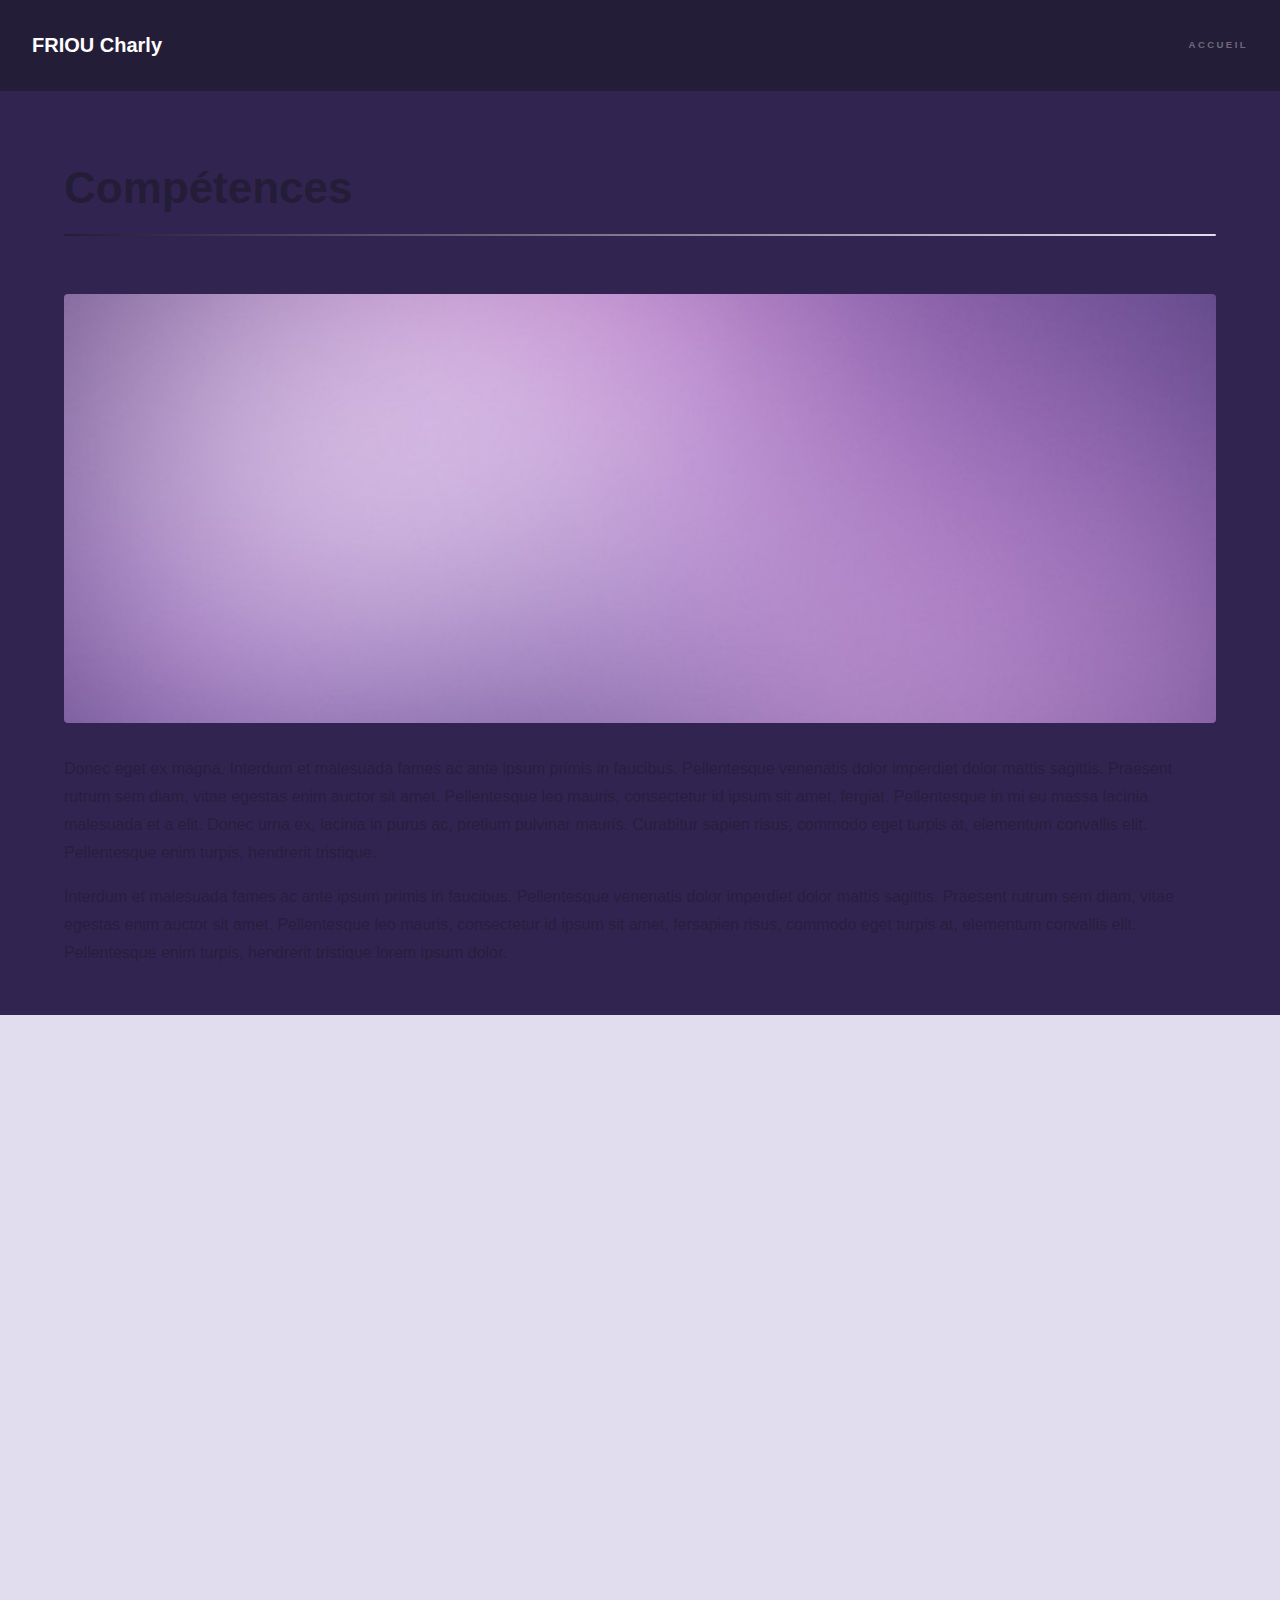
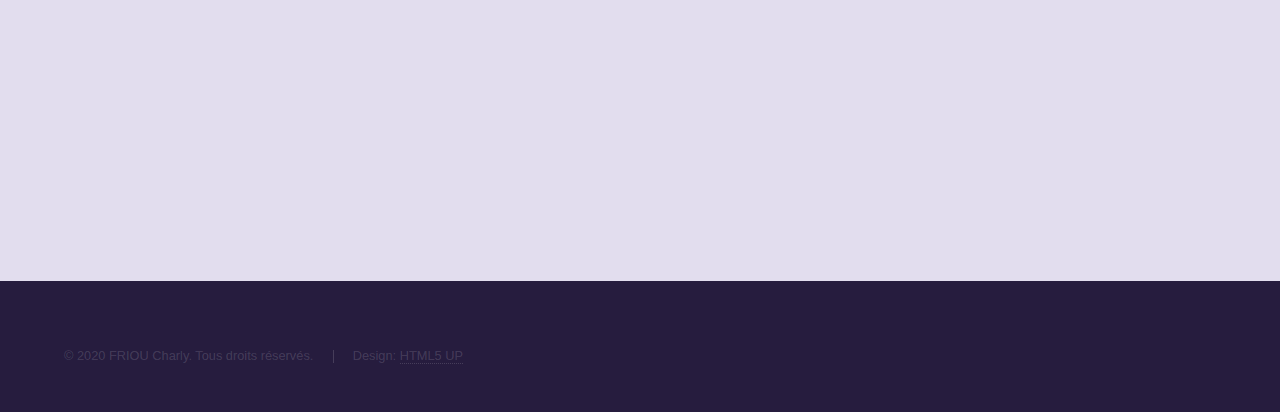
==== commit 7f07246b: "Update couleur refonte" ====
--- a/competences.html
+++ b/competences.html
@@ -3,6 +3,7 @@
 	Hyperspace by HTML5 UP
 	html5up.net | @ajlkn
 	Free for personal and commercial use under the CCA 3.0 license (html5up.net/license)
+	Modify by FRIOU Charly - 28/04/2020
 -->
 <html>
 	<head>
@@ -10,6 +11,7 @@
 		<meta charset="utf-8" />
 		<meta name="viewport" content="width=device-width, initial-scale=1, user-scalable=no" />
 		<link rel="stylesheet" href="assets/css/main.css" />
+		<link rel="icon" type="image/ico" href="assets/css/images/creativity.ico""/>
 		<noscript><link rel="stylesheet" href="assets/css/noscript.css" /></noscript>
 	</head>
 	<body class="is-preload">
@@ -81,16 +83,14 @@
 									<span class="icon solid major fa-file"></span>
 									<h3>Scripts</h3>
 									<p>
-									Phasellus convallis elit id ullam corper amet et pulvinar.
-									Duis aliquam turpis mauris, sed ultricies erat dapibus.
+									Conception de scripts base pour analyser et trier des fichiers, détecter un périphèrique ainsi que sauvegarder localement des données
 									</p>
 								</section>
 								<section>
 									<span class="icon major fa-keyboard"></span>
 									<h3>Développement</h3>
 									<p>
-									Phasellus convallis elit id ullam corper amet et pulvinar. Duis aliquam turpis mauris,
-									sed ultricies erat dapibus.
+									Recherche du contexte, de l'utilisation, réalisation des diagrammes type, réalisation des tests fonctionnels et documentation
 									</p>
 								</section>
 							</div>
--- a/assets/css/main.css
+++ b/assets/css/main.css
@@ -101,8 +101,9 @@
   left: 0;
   right: 0;
   width: 100%;
-  height: auto;
+  height: 100%;
   opacity: 0;
+  border-radius: 5px;
   transition: .5s ease;
 }
 
@@ -122,21 +123,41 @@
   /* left: 50%; */
   /* transform: translate(-50%, -50%); */
   /* -ms-transform: translate(-50%, -50%); */
-  position: absolute;
+  z-index: 1;
+  position: relative;
   top: 50%;
   left: 50%;
-  width: 25%;
+  width: 20%;
   height: auto;
   transform: translate(-50%, -50%);
   -ms-transform: translate(-50%, -50%);
 }
 
-.links:hover {
-  opacity: 0;
+img.color {
+  display: inline;
+  position: absolute;
+  top: 0;
+  left: 0;
+  width: 100%;
+  height: auto;
+  border-radius: 5px;	
+}
+
+h2.links:hover {
+  color: rgba(36, 29, 56, 0.6);
 }
 
 .credit {
   font-size: 16px;
+}
+
+ul.complist {
+	list-style-type: none;
+	padding: 0;
+}
+
+ul.complist > li {
+  padding-left: 0;
 }
 
 /* Basic */
@@ -183,7 +204,7 @@
 /* Type */
 
 	body, input, select, textarea {
-		color: rgba(255, 255, 255, 0.55);
+		color: rgba(36, 29, 56, 0.8);
 		font-family: Arial, Helvetica, sans-serif;
 		font-size: 16.5pt;
 		font-weight: normal;
@@ -243,7 +264,7 @@
 	}
 
 	h1, h2, h3, h4, h5, h6 {
-		color: #ffffff;
+		color: #241d38;
 		font-weight: bold;
 		line-height: 1.5;
 		margin: 0 0 0.5em 0;
@@ -268,7 +289,7 @@
 				background-image: -moz-linear-gradient(to right, #5e42a6, #b74e91);
 				background-image: -webkit-linear-gradient(to right, #5e42a6, #b74e91);
 				background-image: -ms-linear-gradient(to right, #5e42a6, #b74e91);
-				background-image: linear-gradient(to right, #5e42a6, #b74e91);
+				background-image: linear-gradient(to right, #241d38, #e2ddee);
 				-moz-transition: max-width 0.2s ease;
 				-webkit-transition: max-width 0.2s ease;
 				-ms-transition: max-width 0.2s ease;
@@ -639,6 +660,9 @@
 				}
 
 		@media screen and (max-width: 1680px) {
+			.tiny {
+				width: 0%;
+			}
 
 			.row {
 				display: flex;
@@ -2056,7 +2080,7 @@
 		-ms-flex-wrap: wrap;
 		flex-wrap: wrap;
 		border-radius: 0.25em;
-		border: solid 1px rgba(255, 255, 255, 0.15);
+		border: solid 1px rgba(36, 29, 56, 0.25);
 		background: rgba(255, 255, 255, 0.05);
 		margin: 0 0 2em 0;
 	}
@@ -2064,7 +2088,7 @@
 		.features section {
 			padding: 3.5em 3em 1em 7em ;
 			width: 50%;
-			border-top: solid 1px rgba(255, 255, 255, 0.15);
+			border-top: solid 1px rgba(36, 29, 56, 0.25);
 			position: relative;
 		}
 
@@ -2073,7 +2097,7 @@
 			}
 
 			.features section:nth-child(2n) {
-				border-left: solid 1px rgba(255, 255, 255, 0.15);
+				border-left: solid 1px rgba(36, 29, 56, 0.25);
 			}
 
 			.features section .icon {
@@ -2591,9 +2615,9 @@
 			width: 2.5em;
 			height: 2.5em;
 			display: block;
-			background: #ffffff;
+			background: #241d38;
 			border-radius: 100%;
-			color: #312450;
+			color: #241d38;
 			text-align: center;
 			line-height: 2.5em;
 			margin: 0 0 1.3em 0;
@@ -2604,7 +2628,7 @@
 			}
 
 				.wrapper.style1 .icon.major:before {
-					color: #5e42a6;
+					color: #d0c9e4;
 				}
 
 				.wrapper.style1-alt .icon.major:before {
@@ -2620,7 +2644,7 @@
 				}
 
 				.wrapper.style3 .icon.major:before {
-					color: #614c94;
+					color: #d0c9e4;
 				}
 
 				.wrapper.style3-alt .icon.major:before {
@@ -2980,7 +3004,7 @@
 
 		.split > :nth-child(2n - 1) {
 			/* padding-right: 2.5em; */
-			border-right: solid 1px rgba(255, 255, 255, 0.15);
+			border-right: solid 1px rgba(36, 29, 56, 0.25);
 		}
 
 		.split > :nth-child(2n) {
@@ -3026,7 +3050,7 @@
 			}
 
 				.split > * {
-					border-top: solid 1px rgba(255, 255, 255, 0.15);
+					border-top: solid 1px rgba(36, 29, 56, 0.25);
 					margin: 4em 0 0 0;
 					padding: 4em 0 0 0;
 					width: 100% !important;
@@ -3069,7 +3093,7 @@
 		-webkit-flex-direction: row;
 		-ms-flex-direction: row;
 		flex-direction: row;
-		min-height: 15em;
+		min-height: 10em;
 	}
 
 		body.is-ie .spotlights > section {
@@ -3107,7 +3131,7 @@
 			}
 
 		.spotlights > section > .content {
-			padding: 4em 5em 2em 5em ;
+			padding: 2em 5em 2em 5em ;
 			display: -moz-flex;
 			display: -webkit-flex;
 			display: -ms-flex;
@@ -3120,7 +3144,7 @@
 			-webkit-justify-content: center;
 			-ms-justify-content: center;
 			justify-content: center;
-			width: 50em;
+			/* width: 50em; */
 			-ms-flex: 1;
 		}
 
@@ -3161,7 +3185,7 @@
 		@media screen and (max-width: 1680px) {
 
 			.spotlights > section > .content {
-				padding: 2em 4em 2em 4em ;
+				padding: 2em 2em 1em 4em ;
 			}
 
 		}
@@ -3169,7 +3193,7 @@
 		@media screen and (max-width: 980px) {
 
 			.spotlights > section {
-				display: block;
+				display: line;
 			}
 
 				/* .spotlights > section > .image { */
@@ -3199,7 +3223,7 @@
 			/* } */
 
 			.spotlights > section > .content {
-				padding: 3em 2em 1em 2em ;
+				padding: 2em 2em 1em 2em ;
 			}
 
 		}
@@ -3313,11 +3337,11 @@
 		}
 
 		.wrapper.style1 {
-			background-color: #453271;
+			background-color: #e2ddee;
 		}
 
 		.wrapper.style1-alt {
-			background-color: #312450;
+			background-color: #1c172c;
 		}
 
 		.wrapper.style2 {
@@ -3329,7 +3353,7 @@
 		}
 
 		.wrapper.style3 {
-			background-color: #59428e;
+			background-color: #e2ddee;
 		}
 
 		.wrapper.style3-alt {
@@ -3443,7 +3467,7 @@
 		display: -webkit-flex;
 		display: -ms-flex;
 		display: flex;
-		background-color: #5e42a6;
+		background-color: #241d38;
 		cursor: default;
 		padding: 1.75em 2em;
 	}
@@ -3834,14 +3858,14 @@
 			}
 
 			#sidebar nav a:before {
-				background: #3c2c62;
+				background: #1c172c;
 			}
 
 			#sidebar nav a:after {
 				background-image: -moz-linear-gradient(to right, #241d38, #ffffff);
 				background-image: -webkit-linear-gradient(to right, #241d38, #ffffff);
 				background-image: -ms-linear-gradient(to right, #241d38, #ffffff);
-				background-image: linear-gradient(to right, #241d38, #ffffff);
+				background-image: linear-gradient(to right, #241d38, #d0c9e4);
 				-moz-transition: max-width 0.2s ease;
 				-webkit-transition: max-width 0.2s ease;
 				-ms-transition: max-width 0.2s ease;
@@ -3930,7 +3954,7 @@
 
 						#sidebar nav a:after {
 							background-image: none;
-							background-color: #b74e91;
+							background-color: #ffffff;
 						}
 
 		}
@@ -3947,7 +3971,7 @@
 
 	#intro {
 		background-attachment: fixed;
-		background-image: url("images/intro.svg");
+		/* background-image: url("images/intro.svg"); */
 		background-position: top right;
 		background-repeat: no-repeat;
 		background-size: 100% 100%;
@@ -3976,7 +4000,7 @@
 		@media screen and (max-width: 1280px) {
 
 			#intro {
-				background-attachment: scroll;
+				/* background-attachment: scroll; */
 			}
 
 		}